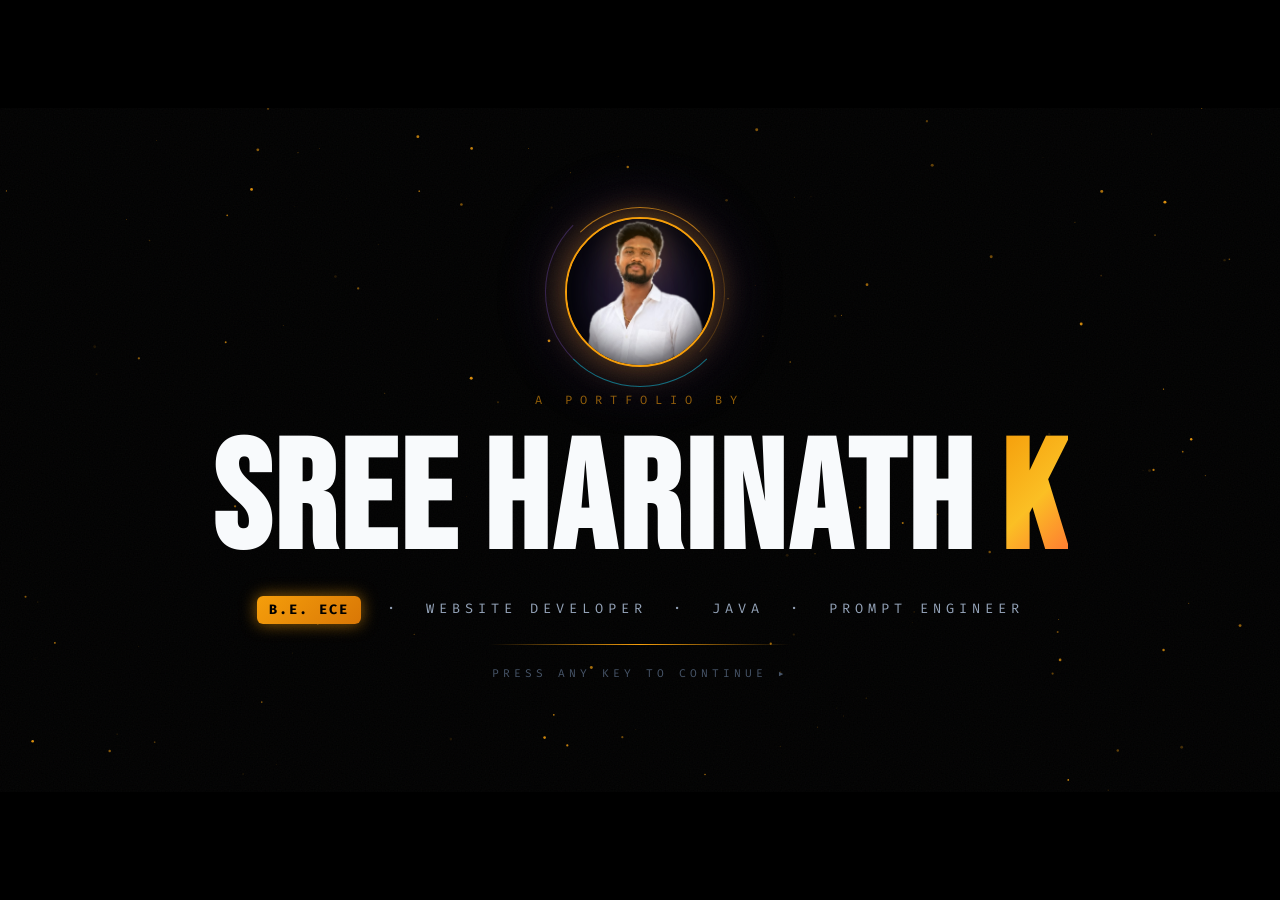
==== portfolio/index.html @ 0fe4a73c "Intinal stage" ====
<!DOCTYPE html>
<html lang="en">

<head>
  <meta charset="UTF-8" />
  <meta name="viewport" content="width=device-width,initial-scale=1.0" />
  <title>Sree Harinath K — Portfolio</title>
  <link rel="stylesheet" href="style.css" />
  <link
    href="https://fonts.googleapis.com/css2?family=Poppins:wght@300;400;500;600;700;800;900&family=Playfair+Display:ital,wght@0,700;0,900;1,700&family=Fira+Code:wght@400;500&family=Bebas+Neue&display=swap"
    rel="stylesheet" />
  <link rel="stylesheet" href="https://cdnjs.cloudflare.com/ajax/libs/font-awesome/6.5.0/css/all.min.css" />
</head>

<body>

  <!-- ═══════════════════════════════
       CINEMATIC INTRO SEQUENCE
  ════════════════════════════════ -->
  <div id="cinematic-intro" class="cinematic-intro">
    <canvas id="introCanvas"></canvas>
    <div class="film-grain"></div>
    <div class="letterbox top"></div>
    <div class="letterbox bottom"></div>
    <div class="intro-content">
      <div class="intro-photo-container">
        <div class="ipc-ring ipc-r1"></div>
        <div class="ipc-ring ipc-r2"></div>
        <div class="ipc-avatar">
          <img src="profile-cinematic.jpg" alt="Sree Harinath K" class="ipc-img" />
          <div class="ipc-vignette"></div>
        </div>
        <div class="ipc-flare"></div>
      </div>

      <p class="intro-label">A PORTFOLIO BY</p>
      <h1 class="intro-name">
        <span class="in-word">SREE</span>
        <span class="in-word">HARINATH</span>
        <span class="in-word highlight-gold">K</span>
      </h1>
      <p class="intro-role"><span class="intro-degree-badge">B.E. ECE</span> &nbsp;·&nbsp; WEBSITE DEVELOPER &nbsp;·&nbsp; JAVA &nbsp;·&nbsp; PROMPT ENGINEER</p>
      <div class="intro-line"></div>
      <p class="intro-skip" id="introSkip">PRESS ANY KEY TO CONTINUE ▸</p>
    </div>
    <div class="intro-corner tl">SHK</div>
    <div class="intro-corner tr">2026</div>
    <div class="intro-corner bl">TRICHY, INDIA</div>
    <div class="intro-corner br">01 / 06</div>
    <div class="intro-scanline"></div>
  </div>

  <!-- ═══════════════════════════════
       MAIN SITE
  ════════════════════════════════ -->
  <div id="mainSite" class="main-site hidden">

    <!-- CUSTOM CURSOR -->
    <div class="cur-dot" id="curDot"></div>
    <div class="cur-ring" id="curRing"></div>
    <div class="cur-trail-wrap" id="curTrail"></div>

    <!-- FILM GRAIN OVERLAY -->
    <div class="grain-overlay"></div>

    <!-- AMBIENT LIGHTING -->
    <div class="ambient-light" id="ambientLight"></div>

    <!-- SCENE PROGRESS (side) -->
    <div class="scene-nav" id="sceneNav">
      <div class="sn-line"></div>
      <div class="scene-items">
        <a href="#hero" class="scene-item active" data-label="Intro"><span></span></a>
        <a href="#about" class="scene-item" data-label="About"><span></span></a>
        <a href="#skills" class="scene-item" data-label="Skills"><span></span></a>
        <a href="#projects" class="scene-item" data-label="Projects"><span></span></a>
        <a href="#achievements" class="scene-item" data-label="Awards"><span></span></a>
        <a href="#contact" class="scene-item" data-label="Contact"><span></span></a>
      </div>
    </div>

    <!-- SCROLL PROGRESS BAR -->
    <div class="scroll-progress" id="scrollProgress"></div>

    <!-- NAVBAR -->
    <nav id="navbar">
      <div class="nav-inner">
        <div class="nav-logo">
          <span class="nl-bracket">&lt;</span><span class="nl-name">Hari</span><span class="nl-bracket">/&gt;</span>
        </div>
        <ul class="nav-links" id="navLinks">
          <li><a href="#hero" class="nav-link active">Home</a></li>
          <li><a href="#about" class="nav-link">About</a></li>
          <li><a href="#skills" class="nav-link">Skills</a></li>
          <li><a href="#projects" class="nav-link">Projects</a></li>
          <li><a href="#achievements" class="nav-link">Awards</a></li>
          <li><a href="#contact" class="nav-link">Contact</a></li>
        </ul>
        <a href="#contact" class="nav-cta">Hire Me</a>
        <div class="hamburger" id="hamburger"><span></span><span></span><span></span></div>
      </div>
    </nav>

    <!-- ══════════════════
         SCENE 01 — HERO
    ═══════════════════ -->
    <section id="hero" class="scene scene-hero">
      <canvas id="starCanvas"></canvas>
      <div class="nebula-bg"></div>
      <div class="scene-chapter">SCENE 01 / INTRODUCTION</div>

      <div class="hero-wrap">
        <div class="hero-left">
          <div class="hero-eyebrow cin-reveal">
            <span class="dot-pulse"></span>
            <span>Available for Opportunities</span>
          </div>

          <h1 class="hero-title">
            <span class="ht-line cin-line" data-delay="0.1">
              <span class="ht-word" data-word="Sree">Sree</span>
            </span>
            <span class="ht-line cin-line" data-delay="0.25">
              <span class="ht-word" data-word="Harinath">Harinath</span>
            </span>
            <span class="ht-line cin-line gold-line" data-delay="0.4">
              <span class="ht-word" data-word="K">K</span>
              <span class="ht-degree"><i class="fas fa-graduation-cap"></i> B.E. ECE</span>
            </span>
          </h1>

          <div class="hero-role cin-reveal" style="--d:0.65s">
            <span class="role-text" id="typed"></span><span class="role-cursor">|</span>
          </div>

          <p class="hero-bio cin-reveal" style="--d:0.8s">
            Crafting scalable digital experiences with <em>Java</em>,
            <em>MERN Stack</em>, <em>MongoDB</em> & <em>Prompt Engineering</em>. I turn ideas into
            production-ready products that actually ship. 🚀
          </p>

          <div class="hero-btns cin-reveal" style="--d:1s">
            <a href="#projects" class="btn-cin primary mag-btn">
              <span class="btn-glow"></span>
              <i class="fas fa-rocket"></i>
              <span>View Projects</span>
            </a>
            <a href="#contact" class="btn-cin outline mag-btn">
              <i class="fas fa-paper-plane"></i>
              <span>Let's Talk</span>
            </a>
          </div>

          <div class="hero-tech-strip cin-reveal" style="--d:1.15s">
            <div class="hts-item">
              <i class="fas fa-terminal"></i>
              <div>
                <span>CORE COMPETENCY</span>
                <strong>Java · DSA · MERN · Prompt Eng.</strong>
              </div>
            </div>
            <div class="hts-item">
              <i class="fas fa-globe-americas"></i>
              <div>
                <span>LOCATION & WORK</span>
                <strong>Trichy, India · Open for Remote</strong>
              </div>
            </div>
          </div>

          <div class="hero-links cin-reveal" style="--d:1.25s">
            <a href="mailto:rkumar0151966@gmail.com" class="hlink" title="Email"><i class="fas fa-envelope"></i></a>
            <a href="#" class="hlink" title="GitHub"><i class="fab fa-github"></i></a>
            <a href="#" class="hlink" title="LinkedIn"><i class="fab fa-linkedin-in"></i></a>
            <a href="tel:+916379796639" class="hlink" title="Phone"><i class="fas fa-phone"></i></a>
          </div>
        </div>

        <div class="hero-right">
          <!-- Floating Ambient Badges -->
          <div class="hero-float-chip chip-left">
            <i class="fas fa-bolt"></i>
            <span>Scalable Systems</span>
          </div>
          <div class="hero-float-chip chip-right">
            <i class="fas fa-shield-alt"></i>
            <span>Clean Code & DSA</span>
          </div>

          <div class="avatar-cinema" id="avatarCinema">
            <!-- Rings -->
            <div class="ac-ring r1"></div>
            <div class="ac-ring r2"></div>
            <div class="ac-ring r3"></div>
            <!-- Core -->
            <div class="ac-core">
              <img src="profile-cinematic.jpg" alt="Sree Harinath K" class="ac-photo" />
              <div class="ac-vignette"></div>
              <div class="ac-glow-pulse"></div>
            </div>
            <!-- Orbiting tech -->
            <div class="orbit-wrap ow1">
              <div class="orbit-pill"><i class="fab fa-java"></i><span>Java</span></div>
            </div>
            <div class="orbit-wrap ow2">
              <div class="orbit-pill"><i class="fas fa-database"></i><span>SQL</span></div>
            </div>
            <div class="orbit-wrap ow3">
              <div class="orbit-pill"><i class="fab fa-react"></i><span>React</span></div>
            </div>
            <div class="orbit-wrap ow4">
              <div class="orbit-pill"><i class="fas fa-sitemap"></i><span>DSA</span></div>
            </div>
            <!-- Flares -->
            <div class="flare f1"></div>
            <div class="flare f2"></div>
          </div>

          <div class="hero-stats">
            <div class="hstat">
              <span class="hstat-n" data-to="6">0</span><sup>+</sup>
              <span class="hstat-l">Projects</span>
            </div>
            <div class="hstat-sep"></div>
            <div class="hstat">
              <span class="hstat-n" data-to="4">0</span><sup>+</sup>
              <span class="hstat-l">Awards</span>
            </div>
            <div class="hstat-sep"></div>
            <div class="hstat">
              <span class="hstat-n" data-to="10">0</span><sup>+</sup>
              <span class="hstat-l">Skills</span>
            </div>
          </div>
        </div>
      </div>

      <div class="scroll-cue">
        <div class="sc-bar"></div>
        <span>SCROLL TO EXPLORE</span>
      </div>
    </section>

    <!-- ══════════════════
         SCENE 02 — ABOUT
    ═══════════════════ -->
    <section id="about" class="scene scene-about">
      <div class="scene-chapter">SCENE 02 / ABOUT ME</div>
      <div class="scene-bg-word">ABOUT</div>

      <div class="container">
        <div class="sec-head">
          <div class="sec-line"></div>
          <span class="sec-tag">Get To Know Me</span>
        </div>

        <div class="about-cinema">
          <div class="ac-left">
            <div class="profile-card-cin cin-left">
              <div class="pcc-bg"></div>
              <div class="pcc-avatar-wrap">
                <img src="profile-cinematic.jpg" alt="Sree Harinath K" class="pcc-photo" />
                <div class="pcc-avatar-glow"></div>
              </div>
              <div class="pcc-name">Sree Harinath K <span class="pcc-degree">B.E. ECE</span></div>
              <div class="pcc-role">Website Developer</div>
              <div class="pcc-divider"></div>
              <div class="pcc-rows">
                <div class="pcc-row"><i class="fas fa-map-marker-alt"></i>Trichy, Tamil Nadu</div>
                <div class="pcc-row"><i class="fas fa-envelope"></i>rkumar0151966@gmail.com</div>
                <div class="pcc-row"><i class="fas fa-phone"></i>+91 6379796639</div>
                <div class="pcc-row"><i class="fas fa-language"></i>English & Tamil</div>
                <div class="pcc-row available"><i class="fas fa-circle"></i>Open to Work</div>
              </div>
              <a href="#" class="btn-cin primary" style="margin-top:16px;width:100%;justify-content:center;">
                <i class="fas fa-download"></i><span>Download CV</span>
              </a>
            </div>

            <div class="about-mini-cards">
              <div class="amc cin-up" style="--d:0.1s"><span class="amc-n">6+</span><span class="amc-l">Projects</span>
              </div>
              <div class="amc cin-up" style="--d:0.2s"><span class="amc-n">4+</span><span class="amc-l">Awards</span>
              </div>
              <div class="amc cin-up" style="--d:0.3s"><span class="amc-n">3+</span><span class="amc-l">Certs</span>
              </div>
            </div>
          </div>

          <div class="ac-right cin-right">
            <h2 class="about-headline">
              Building <span class="highlight-gold">Digital</span><br />
              Experiences That <span class="highlight-cyan">Matter</span>
            </h2>
            <p class="about-para">I'm <strong>Sree Harinath K</strong> — a dedicated Website Developer who lives at the
              intersection of elegant code and real-world impact. With strong expertise in Java and MERN Stack, I build
              full-stack systems that solve genuine problems.</p>
            <p class="about-para">From winning national-level technical competitions to deploying IoT systems with
              Raspberry Pi and Arduino — I combine deep technical knowledge with a drive to ship products people
              actually use.</p>

            <div class="highlight-pills">
              <span class="hpill"><i class="fab fa-java"></i> Java</span>
              <span class="hpill"><i class="fas fa-sitemap"></i> DSA</span>
              <span class="hpill"><i class="fas fa-plug"></i> JDBC</span>
              <span class="hpill"><i class="fas fa-layer-group"></i> MERN</span>
              <span class="hpill"><i class="fas fa-database"></i> SQL</span>
              <span class="hpill"><i class="fas fa-leaf"></i> MongoDB</span>
              <span class="hpill"><i class="fas fa-robot"></i> Prompt Engineering</span>
              <span class="hpill"><i class="fas fa-microchip"></i> IoT</span>
            </div>
          </div>
        </div>
      </div>
    </section>

    <!-- ══════════════════
         SCENE 03 — SKILLS
    ═══════════════════ -->
    <section id="skills" class="scene scene-skills">
      <div class="scene-chapter">SCENE 03 / SKILLS</div>
      <div class="scene-bg-word">SKILLS</div>

      <div class="container">
        <div class="sec-head">
          <div class="sec-line"></div>
          <span class="sec-tag">What I Know</span>
        </div>

        <div class="skills-cinema">
          <!-- Left: big skills bars -->
          <div class="skills-left cin-left">
            <h3 class="skills-subhead">Technical Proficiency</h3>
            <div class="cskills-list">
              <div class="csk-item" data-pct="88">
                <div class="csk-top"><span><i class="fab fa-java"></i> Java</span><span>88%</span></div>
                <div class="csk-bar">
                  <div class="csk-fill" style="--w:88%;--c:#f59e0b,#d97706"></div>
                </div>
              </div>
              <div class="csk-item" data-pct="85">
                <div class="csk-top"><span><i class="fas fa-robot"></i> Prompt Engineering</span><span>85%</span></div>
                <div class="csk-bar">
                  <div class="csk-fill" style="--w:85%;--c:#06b6d4,#f59e0b"></div>
                </div>
              </div>
              <div class="csk-item" data-pct="82">
                <div class="csk-top"><span><i class="fas fa-sitemap"></i> DSA</span><span>82%</span></div>
                <div class="csk-bar">
                  <div class="csk-fill" style="--w:82%;--c:#8b5cf6,#7c3aed"></div>
                </div>
              </div>
              <div class="csk-item" data-pct="80">
                <div class="csk-top"><span><i class="fas fa-database"></i> SQL</span><span>80%</span></div>
                <div class="csk-bar">
                  <div class="csk-fill" style="--w:80%;--c:#06b6d4,#0891b2"></div>
                </div>
              </div>
              <div class="csk-item" data-pct="78">
                <div class="csk-top"><span><i class="fas fa-leaf"></i> MongoDB</span><span>78%</span></div>
                <div class="csk-bar">
                  <div class="csk-fill" style="--w:78%;--c:#10b981,#059669"></div>
                </div>
              </div>
              <div class="csk-item" data-pct="78">
                <div class="csk-top"><span><i class="fas fa-plug"></i> JDBC</span><span>78%</span></div>
                <div class="csk-bar">
                  <div class="csk-fill" style="--w:78%;--c:#10b981,#059669"></div>
                </div>
              </div>
              <div class="csk-item" data-pct="82">
                <div class="csk-top"><span><i class="fab fa-js-square"></i> JavaScript</span><span>82%</span></div>
                <div class="csk-bar">
                  <div class="csk-fill" style="--w:82%;--c:#fbbf24,#f59e0b"></div>
                </div>
              </div>
              <div class="csk-item" data-pct="78">
                <div class="csk-top"><span><i class="fab fa-react"></i> React.js</span><span>78%</span></div>
                <div class="csk-bar">
                  <div class="csk-fill" style="--w:78%;--c:#06b6d4,#8b5cf6"></div>
                </div>
              </div>
              <div class="csk-item" data-pct="76">
                <div class="csk-top"><span><i class="fab fa-node-js"></i> Node.js</span><span>76%</span></div>
                <div class="csk-bar">
                  <div class="csk-fill" style="--w:76%;--c:#10b981,#06b6d4"></div>
                </div>
              </div>
              <div class="csk-item" data-pct="75">
                <div class="csk-top"><span><i class="fas fa-code"></i> C Language</span><span>75%</span></div>
                <div class="csk-bar">
                  <div class="csk-fill" style="--w:75%;--c:#ec4899,#8b5cf6"></div>
                </div>
              </div>
            </div>
          </div>

          <!-- Right: Hexagonal tools + soft -->
          <div class="skills-right cin-right">
            <h3 class="skills-subhead">Tools & Frameworks</h3>
            <div class="hex-grid">
              <div class="hex-cell"><i class="fas fa-leaf"></i><span>MongoDB</span></div>
              <div class="hex-cell"><i class="fas fa-robot"></i><span>Prompt Eng.</span></div>
              <div class="hex-cell"><i class="fab fa-java"></i><span>Spring Boot</span></div>
              <div class="hex-cell"><i class="fas fa-database"></i><span>MySQL</span></div>
              <div class="hex-cell"><i class="fab fa-git-alt"></i><span>Git</span></div>
              <div class="hex-cell"><i class="fas fa-microchip"></i><span>Arduino</span></div>
              <div class="hex-cell"><i class="fab fa-react"></i><span>MERN</span></div>
              <div class="hex-cell"><i class="fas fa-infinity"></i><span>MATLAB</span></div>
              <div class="hex-cell"><i class="fas fa-code"></i><span>VS Code</span></div>
              <div class="hex-cell"><i class="fab fa-node-js"></i><span>Express</span></div>
              <div class="hex-cell"><i class="fas fa-network-wired"></i><span>REST APIs</span></div>
              <div class="hex-cell"><i class="fas fa-raspberry-pi"></i><span>Raspberry Pi</span></div>
            </div>

            <h3 class="skills-subhead" style="margin-top:40px">Soft Skills</h3>
            <div class="soft-cin-row">
              <div class="soft-cin-pill"><i class="fas fa-ear-listen"></i> Active Listener</div>
              <div class="soft-cin-pill"><i class="fas fa-sync-alt"></i> Adaptability</div>
              <div class="soft-cin-pill"><i class="fas fa-users"></i> Team Work</div>
              <div class="soft-cin-pill"><i class="fas fa-clock"></i> Time Leadership</div>
            </div>
          </div>
        </div>
      </div>
    </section>

    <!-- ══════════════════
         SCENE 04 — PROJECTS
    ═══════════════════ -->
    <section id="projects" class="scene scene-projects">
      <div class="scene-chapter">SCENE 04 / PROJECTS</div>
      <div class="scene-bg-word">WORK</div>

      <div class="container">
        <div class="sec-head">
          <div class="sec-line"></div>
          <span class="sec-tag">Featured Projects</span>
        </div>

        <div class="proj-filter">
          <button class="pf-btn active" data-f="all">All</button>
          <button class="pf-btn" data-f="web">Web</button>
          <button class="pf-btn" data-f="iot">IoT</button>
          <button class="pf-btn" data-f="business">Business</button>
        </div>

        <div class="proj-cinema-grid" id="projGrid">
          <div class="pcg-card" data-cat="web" data-project="phone-repair">
            <div class="pcg-num">01</div>
            <div class="pcg-emoji">📱</div>
            <div class="pcg-tags"><span>Java</span><span>Web</span><span>Service</span></div>
            <h3>Phone Repair Portal</h3>
            <p>Streamlined platform for service tracking and customer booking, significantly improving operational
              workflow.</p>
            <div class="pcg-3d-deck">
              <div class="p3d-scan-beam"></div>
              <div class="p3d-left">
                <div class="p3d-cube-icon"><i class="fas fa-cube"></i></div>
                <div class="p3d-text">
                  <span class="p3d-sub">ARCHITECTURE & WORKFLOW</span>
                  <strong class="p3d-main">OPEN PROJECT VAULT</strong>
                </div>
              </div>
              <div class="p3d-trigger">
                <span>OPEN</span>
                <i class="fas fa-chevron-right"></i>
              </div>
            </div>
            <div class="pcg-links">
              <a href="#" class="pcg-link outline" title="View Source Code"><i class="fab fa-github"></i> Code</a>
            </div>
            <div class="pcg-hover-line"></div>
          </div>

          <div class="pcg-card featured-cin" data-cat="web" data-project="crm-lms">
            <div class="pcg-feat-badge">⭐ Featured</div>
            <div class="pcg-num">02</div>
            <div class="pcg-emoji">🏢</div>
            <div class="pcg-tags"><span>MERN</span><span>CRM</span><span>LMS</span></div>
            <h3>CRM & LMS Suite</h3>
            <p>Integrated Customer Relationship + Learning Management System for optimized user data management and
              course delivery.</p>
            <div class="pcg-3d-deck">
              <div class="p3d-scan-beam"></div>
              <div class="p3d-left">
                <div class="p3d-cube-icon"><i class="fas fa-cube"></i></div>
                <div class="p3d-text">
                  <span class="p3d-sub">ARCHITECTURE & WORKFLOW</span>
                  <strong class="p3d-main">OPEN PROJECT VAULT</strong>
                </div>
              </div>
              <div class="p3d-trigger">
                <span>OPEN</span>
                <i class="fas fa-chevron-right"></i>
              </div>
            </div>
            <div class="pcg-links">
              <a href="#" class="pcg-link outline" title="View Source Code"><i class="fab fa-github"></i> Code</a>
            </div>
            <div class="pcg-hover-line"></div>
          </div>

          <div class="pcg-card" data-cat="web" data-project="lingua">
            <div class="pcg-num">03</div>
            <div class="pcg-emoji">🌐</div>
            <div class="pcg-tags"><span>React</span><span>UI/UX</span><span>Responsive</span></div>
            <h3>Lingua Circle Platform</h3>
            <p>Fully responsive language-learning interface with intuitive UX/UI design and smooth user interactions.
            </p>
            <div class="pcg-3d-deck">
              <div class="p3d-scan-beam"></div>
              <div class="p3d-left">
                <div class="p3d-cube-icon"><i class="fas fa-cube"></i></div>
                <div class="p3d-text">
                  <span class="p3d-sub">ARCHITECTURE & WORKFLOW</span>
                  <strong class="p3d-main">OPEN PROJECT VAULT</strong>
                </div>
              </div>
              <div class="p3d-trigger">
                <span>OPEN</span>
                <i class="fas fa-chevron-right"></i>
              </div>
            </div>
            <div class="pcg-links">
              <a href="#" class="pcg-link outline" title="View Source Code"><i class="fab fa-github"></i> Code</a>
            </div>
            <div class="pcg-hover-line"></div>
          </div>

          <div class="pcg-card" data-cat="business" data-project="kulur">
            <div class="pcg-num">04</div>
            <div class="pcg-emoji">📈</div>
            <div class="pcg-tags"><span>Business</span><span>Strategy</span></div>
            <h3>Kulur Project</h3>
            <p>Led business development initiatives applying strategic thinking and market analysis to drive growth
              outcomes.</p>
            <div class="pcg-3d-deck">
              <div class="p3d-scan-beam"></div>
              <div class="p3d-left">
                <div class="p3d-cube-icon"><i class="fas fa-cube"></i></div>
                <div class="p3d-text">
                  <span class="p3d-sub">STRATEGY & PIPELINE</span>
                  <strong class="p3d-main">OPEN PROJECT VAULT</strong>
                </div>
              </div>
              <div class="p3d-trigger">
                <span>OPEN</span>
                <i class="fas fa-chevron-right"></i>
              </div>
            </div>
            <div class="pcg-links">
              <a href="#" class="pcg-link outline" title="Project Details"><i class="fas fa-chart-line"></i> Strategic
                Growth</a>
            </div>
            <div class="pcg-hover-line"></div>
          </div>

          <div class="pcg-card" data-cat="iot" data-project="braille">
            <div class="pcg-num">05</div>
            <div class="pcg-emoji">⌨️</div>
            <div class="pcg-tags"><span>Raspberry Pi</span><span>IoT</span><span>Accessibility</span></div>
            <h3>Braille Keyboard</h3>
            <p>Assistive Braille keyboard using Raspberry Pi to empower visually impaired users with accessible digital
              communication.</p>
            <div class="pcg-3d-deck">
              <div class="p3d-scan-beam"></div>
              <div class="p3d-left">
                <div class="p3d-cube-icon"><i class="fas fa-cube"></i></div>
                <div class="p3d-text">
                  <span class="p3d-sub">HARDWARE & GPIO FLOW</span>
                  <strong class="p3d-main">OPEN PROJECT VAULT</strong>
                </div>
              </div>
              <div class="p3d-trigger">
                <span>OPEN</span>
                <i class="fas fa-chevron-right"></i>
              </div>
            </div>
            <div class="pcg-links">
              <a href="#" class="pcg-link outline" title="View Source Code"><i class="fab fa-github"></i> Code</a>
            </div>
            <div class="pcg-hover-line"></div>
          </div>

          <div class="pcg-card" data-cat="iot" data-project="bike-parking">
            <div class="pcg-num">06</div>
            <div class="pcg-emoji">🏍️</div>
            <div class="pcg-tags"><span>Arduino</span><span>IoT</span><span>Automation</span></div>
            <h3>Bike Parking System</h3>
            <p>Automated bike parking management with sensor-based slot detection and real-time status display using
              Arduino.</p>
            <div class="pcg-3d-deck">
              <div class="p3d-scan-beam"></div>
              <div class="p3d-left">
                <div class="p3d-cube-icon"><i class="fas fa-cube"></i></div>
                <div class="p3d-text">
                  <span class="p3d-sub">SENSOR & EMBEDDED FLOW</span>
                  <strong class="p3d-main">OPEN PROJECT VAULT</strong>
                </div>
              </div>
              <div class="p3d-trigger">
                <span>OPEN</span>
                <i class="fas fa-chevron-right"></i>
              </div>
            </div>
            <div class="pcg-links">
              <a href="#" class="pcg-link outline" title="View Source Code"><i class="fab fa-github"></i> Code</a>
            </div>
            <div class="pcg-hover-line"></div>
          </div>
        </div>
      </div>
    </section>

    <!-- ══════════════════
         SCENE 05 — ACHIEVEMENTS
    ═══════════════════ -->
    <section id="achievements" class="scene scene-ach">
      <div class="scene-chapter">SCENE 05 / ACHIEVEMENTS</div>
      <div class="scene-bg-word">AWARDS</div>

      <div class="container">
        <div class="sec-head">
          <div class="sec-line"></div>
          <span class="sec-tag">Achievements & Experience</span>
        </div>

        <!-- Awards — Cinematic cards -->
        <div class="ach-awards">
          <div class="award-cin gold cin-up" style="--d:0.0s">
            <div class="aw-shine"></div>
            <div class="aw-top"><span class="aw-medal">🥇</span><span class="aw-place">1st Prize</span></div>
            <h3>Paper Presentation</h3>
            <p>National Level Technical Symposium — Technical Excellence</p>
            <div class="aw-bar"></div>
          </div>
          <div class="award-cin silver cin-up" style="--d:0.1s">
            <div class="aw-shine"></div>
            <div class="aw-top"><span class="aw-medal">🥈</span><span class="aw-place">2nd Prize</span></div>
            <h3>Quizathon</h3>
            <p>National Level Technical Symposium — Against top talent</p>
            <div class="aw-bar"></div>
          </div>
          <div class="award-cin silver cin-up" style="--d:0.2s">
            <div class="aw-shine"></div>
            <div class="aw-top"><span class="aw-medal">🥈</span><span class="aw-place">2nd Prize</span></div>
            <h3>Hunt-o-Mania</h3>
            <p>Recognized for ECE technical problem-solving skills</p>
            <div class="aw-bar"></div>
          </div>
          <div class="award-cin bronze cin-up" style="--d:0.3s">
            <div class="aw-shine"></div>
            <div class="aw-top"><span class="aw-medal">🥉</span><span class="aw-place">3rd Prize</span></div>
            <h3>IGNIECET</h3>
            <p>K Ramakrishnan College of Technology (KRCT)</p>
            <div class="aw-bar"></div>
          </div>
        </div>

        <!-- Certifications + Experience row -->
        <div class="ach-bottom-row">
          <div class="cert-cin-card cin-left">
            <h3 class="ach-sub"><i class="fas fa-certificate"></i> Certifications</h3>
            <div class="cert-cin-item">
              <div class="cci-icon"><i class="fas fa-robot"></i></div>
              <div>
                <strong>Prompt Engineering</strong>
                <span>Generative AI & LLM Prompting Specialization</span>
                <div class="cci-badge">Certified ✓</div>
              </div>
            </div>
            <div class="cert-cin-item">
              <div class="cci-icon"><i class="fas fa-brain"></i></div>
              <div>
                <strong>Artificial Intelligence</strong>
                <span>Foundational Certification Course</span>
                <div class="cci-badge">Certified ✓</div>
              </div>
            </div>
            <div class="cert-cin-item">
              <div class="cci-icon"><i class="fas fa-infinity"></i></div>
              <div>
                <strong>MATLAB Onramp</strong>
                <span>MathWorks — Proficiency Certified</span>
                <div class="cci-badge">Certified ✓</div>
              </div>
            </div>
          </div>

          <div class="exp-cin-card cin-right">
            <h3 class="ach-sub"><i class="fas fa-briefcase"></i> Experience</h3>
            <div class="exp-cin-entry">
              <div class="ece-dot"></div>
              <div class="ece-content">
                <span class="ece-year">Recent</span>
                <h4>Website Developer (Java)</h4>
                <p>End-to-end full-stack development — Java backends, MERN frontends, SQL databases, and responsive UI
                  platforms for real clients.</p>
                <div class="ece-tags">
                  <span>Java</span><span>MERN</span><span>JDBC</span><span>SQL</span><span>DSA</span>
                </div>
              </div>
            </div>
          </div>
        </div>
      </div>
    </section>

    <!-- ══════════════════
         SCENE 06 — CONTACT
    ═══════════════════ -->
    <section id="contact" class="scene scene-contact">
      <div class="scene-chapter">SCENE 06 / CONTACT</div>
      <canvas id="contactCanvas"></canvas>

      <div class="container">
        <div class="contact-cinema">
          <div class="cc-left cin-left">
            <div class="sec-head" style="text-align:left;">
              <div class="sec-line" style="margin:0 0 8px;"></div>
              <span class="sec-tag">Get In Touch</span>
            </div>
            <h2 class="contact-headline">
              Let's Build Something<br />
              <span class="highlight-gold">Extraordinary</span>
            </h2>
            <p class="contact-sub">I'm actively seeking new opportunities and exciting collaborations. If you have a
              project, an idea, or just want to connect — reach out!</p>

            <div class="contact-links">
              <a href="mailto:rkumar0151966@gmail.com" class="cl-item">
                <div class="cli-icon"><i class="fas fa-envelope"></i></div>
                <div class="cli-text"><span>Email</span><strong>rkumar0151966@gmail.com</strong></div>
                <i class="fas fa-arrow-right cli-arrow"></i>
              </a>
              <a href="tel:+916379796639" class="cl-item">
                <div class="cli-icon"><i class="fas fa-phone"></i></div>
                <div class="cli-text"><span>Phone</span><strong>+91 6379796639</strong></div>
                <i class="fas fa-arrow-right cli-arrow"></i>
              </a>
              <div class="cl-item">
                <div class="cli-icon"><i class="fas fa-map-marker-alt"></i></div>
                <div class="cli-text"><span>Location</span><strong>Trichy, Tamil Nadu 🇮🇳</strong></div>
              </div>
            </div>

            <div class="contact-socials">
              <a href="mailto:rkumar0151966@gmail.com" class="csoc-btn"><i class="fas fa-envelope"></i></a>
              <a href="#" class="csoc-btn"><i class="fab fa-github"></i></a>
              <a href="#" class="csoc-btn"><i class="fab fa-linkedin-in"></i></a>
            </div>
          </div>

          <div class="cc-right cin-right">
            <form id="contactForm" class="form-cinema">
              <div class="fc-row">
                <div class="fc-field">
                  <input type="text" placeholder=" " required id="fcName" />
                  <label for="fcName">Your Name</label>
                  <div class="fc-underline"></div>
                </div>
                <div class="fc-field">
                  <input type="email" placeholder=" " required id="fcEmail" />
                  <label for="fcEmail">Email Address</label>
                  <div class="fc-underline"></div>
                </div>
              </div>
              <div class="fc-field">
                <input type="text" placeholder=" " required id="fcSubj" />
                <label for="fcSubj">Subject</label>
                <div class="fc-underline"></div>
              </div>
              <div class="fc-field">
                <textarea rows="5" placeholder=" " required id="fcMsg"></textarea>
                <label for="fcMsg">Your Message</label>
                <div class="fc-underline"></div>
              </div>
              <button type="submit" class="btn-cin primary submit-cin">
                <span class="btn-glow"></span>
                <i class="fas fa-paper-plane"></i>
                <span>Send Message</span>
              </button>
            </form>
          </div>
        </div>
      </div>
    </section>

    <!-- ═══════════════════════════════
         CINEMATIC PROJECT GATE / VAULT MODAL
    ════════════════════════════════ -->
    <div id="projectVault" class="vault-modal" aria-hidden="true">
      <div class="vault-backdrop" id="vaultBackdrop"></div>

      <!-- GATE DOORS -->
      <div class="vault-doors-wrapper" id="vaultDoors">
        <div class="vault-door door-left">
          <div class="vd-panel">
            <div class="vd-stripes"></div>
            <div class="vd-label">
              <span class="vdl-sec">SECURITY LEVEL 01</span>
              <span class="vdl-title">PROJECT ARCHIVE // ALPHA</span>
            </div>
            <div class="vd-hydraulic">
              <div class="vd-piston"></div>
              <div class="vd-piston"></div>
            </div>
            <div class="vd-teeth"></div>
          </div>
        </div>

        <div class="vault-door door-right">
          <div class="vd-panel">
            <div class="vd-stripes"></div>
            <div class="vd-label">
              <span class="vdl-sec">SYSTEM STATUS: UNLOCKED</span>
              <span class="vdl-title">ARCHITECTURE CORE // BETA</span>
            </div>
            <div class="vd-hydraulic">
              <div class="vd-piston"></div>
              <div class="vd-piston"></div>
            </div>
            <div class="vd-teeth right"></div>
          </div>
        </div>

        <!-- Center Locking Dial & Seam Flare -->
        <div class="vault-lock-core" id="vaultLockCore">
          <div class="vlc-ring"></div>
          <div class="vlc-dial"><i class="fas fa-lock"></i></div>
        </div>
        <div class="vault-seam-flare" id="vaultFlare"></div>
      </div>

      <!-- REVEALED CONTENT (Inside the Gate) -->
      <div class="vault-content-container" id="vaultContentContainer">
        <div class="vault-header-bar">
          <div class="vh-badge" id="vProjectBadge">FULL STACK WEB</div>
          <button type="button" class="vault-close-btn" id="vaultCloseBtn" title="Close Gate (Esc)">
            <span>CLOSE VAULT</span>
            <i class="fas fa-times"></i>
          </button>
        </div>

        <div class="vault-scrollable-content">
          <!-- Title & Meta -->
          <div class="vault-title-section">
            <div class="vts-icon" id="vProjectIcon">📱</div>
            <div>
              <h2 class="vts-title" id="vProjectTitle">Phone Repair Portal</h2>
              <p class="vts-tagline" id="vProjectTagline">Service tracking & customer booking enterprise system</p>
            </div>
          </div>

          <!-- Main Grid -->
          <div class="vault-body-grid">
            <!-- Left: What I Did & Tech Stack -->
            <div class="vb-col">
              <!-- What I Did -->
              <div class="vault-card vc-contribution">
                <div class="vc-card-title">
                  <i class="fas fa-laptop-code"></i>
                  <span>WHAT I DID & ENGINEERING WORK</span>
                </div>
                <ul class="vc-checklist" id="vProjectChecklist">
                  <!-- Populated by JS -->
                </ul>
              </div>

              <!-- Tech Stack & Metrics -->
              <div class="vault-card vc-tech">
                <div class="vc-card-title">
                  <i class="fas fa-layer-group"></i>
                  <span>TECHNOLOGIES & TOOLS</span>
                </div>
                <div class="vtech-pills" id="vProjectTech">
                  <!-- Populated by JS -->
                </div>
              </div>

              <!-- Impact & Highlights -->
              <div class="vault-card vc-impact">
                <div class="vc-card-title">
                  <i class="fas fa-chart-line"></i>
                  <span>KEY RESULTS & IMPACT</span>
                </div>
                <div class="vimpact-row" id="vProjectImpact">
                  <!-- Populated by JS -->
                </div>
              </div>
            </div>

            <!-- Right: Flow of the Project -->
            <div class="vb-col">
              <div class="vault-card vc-workflow">
                <div class="vc-card-title">
                  <i class="fas fa-project-diagram"></i>
                  <span>PROJECT ARCHITECTURE & WORKFLOW</span>
                </div>
                <p class="vc-subtitle">Visual step-by-step pipeline from input to delivery:</p>

                <!-- Flowchart Steps -->
                <div class="workflow-timeline" id="vWorkflowTimeline">
                  <!-- Populated by JS -->
                </div>

                <!-- Actions -->
                <div class="vault-actions-bar">
                  <a href="#" class="btn-cin primary" id="vActionDemo"><i
                      class="fas fa-external-link-alt"></i><span>Live Demo</span></a>
                  <a href="#" class="btn-cin outline" id="vActionCode"><i class="fab fa-github"></i><span>Source
                      Code</span></a>
                </div>
              </div>
            </div>
          </div>
        </div>
      </div>
    </div>

    <!-- FOOTER -->
    <footer class="footer-cin">
      <div class="fc-inner">
        <div class="fc-logo"><span>&lt;</span>Hari<span>/&gt;</span></div>
        <p>Designed & directed with ❤️ by <strong>Sree Harinath K</strong></p>
        <p class="fc-copy">© 2026 Sree Harinath K · All Rights Reserved</p>
      </div>
      <a href="#hero" class="btt-btn" id="bttBtn"><i class="fas fa-chevron-up"></i></a>
    </footer>

  </div><!-- /mainSite -->

  <script src="script.js"></script>
</body>

</html>
---- portfolio/style.css ----
/* =============================================
   CINEMATIC PORTFOLIO — Sree Harinath K
   ============================================= */
:root {
  --bg:       #04040a;
  --bg2:      #070710;
  --bg3:      #0a0a16;
  --gold:     #f59e0b;
  --gold2:    #fbbf24;
  --gold-dim: rgba(245,158,11,0.15);
  --purple:   #8b5cf6;
  --cyan:     #06b6d4;
  --green:    #10b981;
  --white:    #f8fafc;
  --t2:       #94a3b8;
  --t3:       #475569;
  --card:     rgba(255,255,255,0.03);
  --border:   rgba(255,255,255,0.07);
  --glow-g:   rgba(245,158,11,0.3);
  --glow-p:   rgba(139,92,246,0.3);
  --ease:     cubic-bezier(0.4,0,0.2,1);
  --spring:   cubic-bezier(0.34,1.56,0.64,1);
  --nav-h:    72px;
}
*,*::before,*::after{margin:0;padding:0;box-sizing:border-box;}
html{scroll-behavior:smooth;font-size:16px;}
body{
  font-family:'Poppins',sans-serif;
  background:var(--bg);color:var(--white);
  overflow-x:hidden;line-height:1.6;cursor:none;
}
a{text-decoration:none;color:inherit;}
ul{list-style:none;}
button{cursor:none;border:none;background:none;font-family:inherit;}
::-webkit-scrollbar{width:3px;}
::-webkit-scrollbar-track{background:var(--bg);}
::-webkit-scrollbar-thumb{background:var(--gold);}

/* =============================================
   CINEMATIC INTRO
   ============================================= */
.cinematic-intro{
  position:fixed;inset:0;z-index:99999;
  background:#000;
  display:flex;align-items:center;justify-content:center;
  overflow:hidden;
}
.cinematic-intro.exit{animation:introExit 1.2s var(--ease) forwards;}
@keyframes introExit{
  0%{opacity:1;clip-path:inset(0 0 0 0);}
  100%{opacity:0;clip-path:inset(0 50% 0 50%);pointer-events:none;}
}

#introCanvas{position:absolute;inset:0;}

.film-grain{
  position:absolute;inset:0;z-index:1;
  background-image:url("data:image/svg+xml,%3Csvg xmlns='http://www.w3.org/2000/svg' width='300' height='300'%3E%3Cfilter id='n'%3E%3CfeTurbulence type='fractalNoise' baseFrequency='0.75' stitchTiles='stitch'/%3E%3C/filter%3E%3Crect width='300' height='300' filter='url(%23n)' opacity='0.07'/%3E%3C/svg%3E");
  animation:grainAnim 0.4s steps(2) infinite;pointer-events:none;opacity:0.6;
}
@keyframes grainAnim{0%{transform:translate(0,0);}25%{transform:translate(-2px,2px);}50%{transform:translate(2px,-2px);}75%{transform:translate(-1px,1px);}100%{transform:translate(1px,-1px);}}

.letterbox{
  position:absolute;left:0;right:0;
  background:#000;z-index:2;
  height:12vh;transition:height 1.2s var(--ease) 2.5s;
}
.letterbox.top{top:0;}
.letterbox.bottom{bottom:0;}
.letterbox.open{height:0 !important;}

.intro-content{
  position:relative;z-index:3;text-align:center;
  padding:0 24px;
}

/* Intro Circular Portrait with Holographic Rings */
.intro-photo-container{
  position:relative;width:150px;height:150px;
  margin:0 auto 24px;
  opacity:0;transform:scale(0.85);
  animation:introAvatarReveal 1s cubic-bezier(0.16,1,0.3,1) 0.3s forwards;
}
@keyframes introAvatarReveal{
  0%{opacity:0;transform:scale(0.7) translateY(20px);}
  100%{opacity:1;transform:scale(1) translateY(0);}
}

.ipc-ring{
  position:absolute;border-radius:50%;
  border-style:solid;border-color:transparent;
}
.ipc-r1{
  inset:-10px;border-width:1.5px;
  border-top-color:rgba(245,158,11,0.7);
  border-right-color:rgba(245,158,11,0.25);
  animation:spin1 7s linear infinite;
}
.ipc-r2{
  inset:-20px;border-width:1px;
  border-bottom-color:rgba(6,182,212,0.6);
  border-left-color:rgba(139,92,246,0.3);
  animation:spin1 11s linear infinite reverse;
}

.ipc-avatar{
  width:100%;height:100%;border-radius:50%;
  border:2px solid var(--gold);
  overflow:hidden;position:relative;
  background:#04040a;
  box-shadow:0 0 35px rgba(245,158,11,0.4), 0 0 70px rgba(139,92,246,0.25);
}
.ipc-img{
  width:100%;height:100%;
  object-fit:cover;object-position:center 15%;
  border-radius:50%;
}
.ipc-vignette{
  position:absolute;inset:0;border-radius:50%;
  box-shadow:inset 0 0 25px 8px rgba(4,4,10,0.7);
  pointer-events:none;
}
.ipc-flare{
  position:absolute;top:0;left:50%;transform:translateX(-50%);
  width:70px;height:70px;border-radius:50%;
  background:radial-gradient(circle,rgba(245,158,11,0.4),transparent 70%);
  filter:blur(15px);pointer-events:none;
}

.intro-degree-badge{
  color:#000;background:linear-gradient(135deg,var(--gold),#d97706);
  padding:3px 12px;border-radius:6px;
  font-weight:800;letter-spacing:2px;
  box-shadow:0 0 16px rgba(245,158,11,0.6);
  display:inline-block;vertical-align:middle;
}
.intro-label{
  font-family:'Fira Code',monospace;
  font-size:0.75rem;letter-spacing:8px;
  color:rgba(245,158,11,0.6);
  text-transform:uppercase;margin-bottom:24px;
  opacity:0;animation:fadeInCin 0.8s ease 0.5s forwards;
}
.intro-name{
  font-family:'Bebas Neue',sans-serif;
  font-size:clamp(4rem,12vw,10rem);
  line-height:0.9;letter-spacing:4px;
  display:flex;flex-wrap:wrap;justify-content:center;gap:0 24px;
  margin-bottom:24px;
}
.in-word{
  display:inline-block;
  opacity:0;transform:translateY(80px) skewY(5deg);
  animation:wordDrop 0.9s cubic-bezier(0.16,1,0.3,1) forwards;
}
.in-word:nth-child(1){animation-delay:0.8s;}
.in-word:nth-child(2){animation-delay:1.0s;}
.in-word:nth-child(3){animation-delay:1.2s;}
.highlight-gold{
  background:linear-gradient(135deg,var(--gold),var(--gold2),#ff6b35);
  -webkit-background-clip:text;-webkit-text-fill-color:transparent;
  background-clip:text;
}
.highlight-cyan{
  background:linear-gradient(135deg,var(--cyan),var(--purple));
  -webkit-background-clip:text;-webkit-text-fill-color:transparent;
  background-clip:text;
}
@keyframes wordDrop{to{opacity:1;transform:none;}}
.intro-role{
  font-family:'Fira Code',monospace;
  font-size:0.85rem;letter-spacing:5px;
  color:var(--t2);text-transform:uppercase;
  opacity:0;animation:fadeInCin 0.6s ease 1.6s forwards;
}
.intro-line{
  width:0;height:1px;background:linear-gradient(90deg,transparent,var(--gold),transparent);
  margin:20px auto;
  animation:introLineExpand 1s ease 1.8s forwards;
}
@keyframes introLineExpand{to{width:300px;}}
.intro-skip{
  font-family:'Fira Code',monospace;
  font-size:0.7rem;letter-spacing:4px;color:var(--t3);
  opacity:0;animation:fadeInCin 0.6s ease 2.2s forwards, skipBlink 1.2s ease 2.2s infinite;
  cursor:pointer;
}
@keyframes skipBlink{0%,100%{opacity:0.5;}50%{opacity:1;}}
@keyframes fadeInCin{to{opacity:1;}}

.intro-corner{
  position:absolute;
  font-family:'Fira Code',monospace;
  font-size:0.65rem;letter-spacing:3px;
  color:rgba(245,158,11,0.4);
  opacity:0;animation:fadeInCin 0.6s ease 1.5s forwards;
}
.tl{top:5%;left:5%;}
.tr{top:5%;right:5%;}
.bl{bottom:5%;left:5%;}
.br{bottom:5%;right:5%;}

.intro-scanline{
  position:absolute;top:-100%;left:0;right:0;
  height:40px;
  background:linear-gradient(to bottom,transparent,rgba(245,158,11,0.03),transparent);
  animation:scanline 4s linear 1s infinite;pointer-events:none;z-index:4;
}
@keyframes scanline{to{top:110%;}}

/* =============================================
   CUSTOM CURSOR (Always Topmost Z-Index)
   ============================================= */
.cur-dot{
  position:fixed;width:8px;height:8px;
  background:var(--gold);border-radius:50%;
  pointer-events:none;z-index:9999999;
  transform:translate(-50%,-50%);
  box-shadow:0 0 12px var(--gold);
  transition:background 0.2s ease, transform 0.08s ease;
}
.cur-ring{
  position:fixed;width:36px;height:36px;
  border:1.5px solid rgba(245,158,11,0.8);
  border-radius:50%;pointer-events:none;z-index:9999998;
  transform:translate(-50%,-50%);
  transition:width 0.25s var(--ease),height 0.25s var(--ease),border-color 0.25s,background 0.25s;
  box-shadow:0 0 16px rgba(245,158,11,0.3);
}
.cur-ring.hov{width:54px;height:54px;border-color:var(--cyan);background:rgba(6,182,212,0.1);box-shadow:0 0 24px rgba(6,182,212,0.45);}
.cur-dot.hov{background:var(--cyan);box-shadow:0 0 14px var(--cyan);}

/* =============================================
   OVERLAYS
   ============================================= */
.grain-overlay{
  position:fixed;inset:0;z-index:9000;pointer-events:none;
  background-image:url("data:image/svg+xml,%3Csvg xmlns='http://www.w3.org/2000/svg' width='200' height='200'%3E%3Cfilter id='n'%3E%3CfeTurbulence type='fractalNoise' baseFrequency='0.9' stitchTiles='stitch'/%3E%3C/filter%3E%3Crect width='200' height='200' filter='url(%23n)' opacity='0.04'/%3E%3C/svg%3E");
  animation:grainAnim 0.3s steps(3) infinite;opacity:0.5;
}
.ambient-light{
  position:fixed;top:0;left:0;width:600px;height:600px;
  border-radius:50%;pointer-events:none;z-index:1;
  background:radial-gradient(circle,rgba(245,158,11,0.06) 0%,transparent 70%);
  transform:translate(-50%,-50%);
  transition:left 0.5s ease,top 0.5s ease;
}

/* =============================================
   SCROLL PROGRESS + SCENE NAV
   ============================================= */
.scroll-progress{
  position:fixed;top:0;left:0;height:3px;
  background:linear-gradient(90deg,var(--gold),var(--cyan));
  z-index:9999;width:0%;transition:width 0.1s;
}
.scene-nav{
  position:fixed;right:28px;top:50%;transform:translateY(-50%);
  z-index:9000;display:flex;flex-direction:column;align-items:center;gap:0;
}
.sn-line{
  position:absolute;top:0;bottom:0;left:50%;
  width:1px;background:rgba(255,255,255,0.08);
  transform:translateX(-50%);
}
.scene-items{display:flex;flex-direction:column;gap:20px;position:relative;z-index:1;}
.scene-item{
  position:relative;width:10px;height:10px;
  display:flex;align-items:center;justify-content:center;
}
.scene-item span{
  width:6px;height:6px;border-radius:50%;
  background:var(--t3);
  transition:all 0.3s var(--ease);display:block;
}
.scene-item::after{
  content:attr(data-label);
  position:absolute;right:20px;
  font-family:'Fira Code',monospace;
  font-size:0.65rem;letter-spacing:2px;color:var(--t3);
  white-space:nowrap;
  opacity:0;transform:translateX(8px);
  transition:all 0.3s;
}
.scene-item:hover::after,.scene-item.active::after{opacity:1;transform:none;}
.scene-item.active span{background:var(--gold);box-shadow:0 0 10px var(--gold);width:10px;height:10px;}
.scene-item:hover span{background:var(--cyan);}

/* =============================================
   MAIN SITE
   ============================================= */
.main-site{opacity:0;transition:opacity 0.8s ease;}
.main-site.visible{opacity:1;}
.hidden{display:none;}

/* =============================================
   NAVBAR
   ============================================= */
#navbar{
  position:fixed;top:0;left:0;right:0;
  z-index:8000;height:var(--nav-h);
  transition:all 0.4s var(--ease);
}
#navbar.scrolled{
  background:rgba(4,4,10,0.9);
  backdrop-filter:blur(20px);
  border-bottom:1px solid rgba(245,158,11,0.1);
  box-shadow:0 4px 40px rgba(0,0,0,0.6);
}
.nav-inner{
  max-width:1300px;margin:0 auto;padding:0 32px;
  height:100%;display:flex;align-items:center;
  justify-content:space-between;gap:24px;
}
.nav-logo{
  font-family:'Fira Code',monospace;
  font-size:1.2rem;font-weight:700;
}
.nl-bracket{color:var(--gold);}
.nl-name{
  background:linear-gradient(135deg,var(--white),var(--gold2));
  -webkit-background-clip:text;-webkit-text-fill-color:transparent;
  background-clip:text;
}
.nav-links{display:flex;align-items:center;gap:4px;}
.nav-link{
  padding:8px 16px;border-radius:100px;
  font-size:0.85rem;font-weight:500;color:var(--t2);
  position:relative;cursor:none;transition:color 0.3s;
}
.nav-link::after{
  content:'';position:absolute;bottom:4px;left:16px;right:16px;
  height:1px;background:var(--gold);
  transform:scaleX(0);transform-origin:left;
  transition:transform 0.3s var(--ease);
}
.nav-link:hover,.nav-link.active{color:var(--white);}
.nav-link:hover::after,.nav-link.active::after{transform:scaleX(1);}
.nav-cta{
  padding:9px 24px;
  background:linear-gradient(135deg,var(--gold),#d97706);
  color:#000;font-weight:700;font-size:0.85rem;
  border-radius:100px;cursor:none;
  transition:transform 0.3s var(--spring),box-shadow 0.3s;
}
.nav-cta:hover{transform:translateY(-2px);box-shadow:0 6px 24px var(--glow-g);}
.hamburger{display:none;flex-direction:column;gap:5px;cursor:none;}
.hamburger span{width:22px;height:1.5px;background:var(--white);border-radius:1px;transition:all 0.3s;}

/* =============================================
   SHARED SECTION STYLES
   ============================================= */
.scene{
  position:relative;overflow:hidden;
  padding:120px 0 100px;min-height:100vh;
  display:flex;flex-direction:column;justify-content:center;
}
.container{max-width:1200px;margin:0 auto;padding:0 32px;position:relative;z-index:2;}

.scene-chapter{
  position:absolute;top:var(--nav-h);left:50%;
  transform:translateX(-50%);
  font-family:'Fira Code',monospace;
  font-size:0.65rem;letter-spacing:6px;
  color:rgba(245,158,11,0.3);
  text-transform:uppercase;
  z-index:3;padding-top:20px;
  white-space:nowrap;
}
.scene-bg-word{
  position:absolute;bottom:-2%;left:50%;
  transform:translateX(-50%);
  font-family:'Bebas Neue',sans-serif;
  font-size:clamp(6rem,15vw,16rem);
  color:rgba(255,255,255,0.015);
  pointer-events:none;white-space:nowrap;
  user-select:none;letter-spacing:12px;
}

.sec-head{margin-bottom:60px;}
.sec-line{width:40px;height:2px;background:var(--gold);margin-bottom:10px;}
.sec-tag{
  font-family:'Fira Code',monospace;
  font-size:0.75rem;letter-spacing:5px;
  color:var(--gold);text-transform:uppercase;
}

/* Cinematic reveals */
.cin-reveal{opacity:0;transform:translateY(24px);transition:opacity 0.8s var(--ease),transform 0.8s var(--ease);transition-delay:var(--d,0s);}
.cin-reveal.vis{opacity:1;transform:none;}
.cin-left{opacity:0;transform:translateX(-60px);transition:opacity 0.9s var(--ease),transform 0.9s var(--ease);transition-delay:var(--d,0.1s);}
.cin-left.vis{opacity:1;transform:none;}
.cin-right{opacity:0;transform:translateX(60px);transition:opacity 0.9s var(--ease),transform 0.9s var(--ease);transition-delay:var(--d,0.2s);}
.cin-right.vis{opacity:1;transform:none;}
.cin-up{opacity:0;transform:translateY(40px);transition:opacity 0.7s var(--ease),transform 0.7s var(--ease);transition-delay:var(--d,0s);}
.cin-up.vis{opacity:1;transform:none;}

.cin-line{
  display:block;overflow:hidden;line-height:1.05;
}
.ht-word{
  display:inline-block;
  transform:translateY(110%);
  transition:transform 1s cubic-bezier(0.16,1,0.3,1);
  transition-delay:var(--dd,0s);
}
.ht-word.vis{transform:none;}

/* Buttons */
.btn-cin{
  display:inline-flex;align-items:center;gap:10px;
  padding:14px 32px;border-radius:100px;
  font-weight:600;font-size:0.9rem;
  position:relative;overflow:hidden;cursor:none;
  transition:transform 0.3s var(--spring),box-shadow 0.3s;
}
.btn-cin.primary{
  background:linear-gradient(135deg,var(--gold),#d97706);
  color:#000;box-shadow:0 4px 24px var(--glow-g);
}
.btn-cin.primary:hover{transform:translateY(-3px);box-shadow:0 8px 40px var(--glow-g);}
.btn-cin.outline{
  border:1px solid rgba(245,158,11,0.4);
  color:var(--gold);backdrop-filter:blur(10px);
}
.btn-cin.outline:hover{background:rgba(245,158,11,0.1);border-color:var(--gold);transform:translateY(-3px);}
.btn-glow{
  position:absolute;inset:0;
  background:radial-gradient(circle at var(--bx,50%) var(--by,50%), rgba(255,255,255,0.3) 0%,transparent 60%);
  opacity:0;transition:opacity 0.3s;pointer-events:none;
}
.btn-cin:hover .btn-glow{opacity:1;}

/* Magnetic */
.mag-btn{transition:transform 0.3s var(--spring) !important;}

/* =============================================
   SCENE 01 — HERO
   ============================================= */
.scene-hero{
  min-height:100vh;
  background:radial-gradient(ellipse at 20% 50%,rgba(245,158,11,0.06) 0%,transparent 50%),
             radial-gradient(ellipse at 80% 30%,rgba(139,92,246,0.06) 0%,transparent 50%);
}
#starCanvas{position:absolute;inset:0;z-index:0;}
.nebula-bg{
  position:absolute;inset:0;z-index:0;
  background:
    radial-gradient(ellipse at 15% 60%,rgba(245,158,11,0.08) 0%,transparent 40%),
    radial-gradient(ellipse at 85% 20%,rgba(139,92,246,0.08) 0%,transparent 40%),
    radial-gradient(ellipse at 50% 80%,rgba(6,182,212,0.05) 0%,transparent 40%);
}
.hero-wrap{
  position:relative;z-index:2;
  max-width:1320px;margin:0 auto;padding:0 36px;
  display:grid;grid-template-columns:1.15fr 0.85fr;
  gap:48px;align-items:center;min-height:100vh;
}
.hero-eyebrow{
  display:inline-flex;align-items:center;gap:8px;
  padding:6px 16px;border-radius:100px;
  border:1px solid rgba(16,185,129,0.3);
  background:rgba(16,185,129,0.06);
  font-size:0.78rem;color:var(--green);
  margin-bottom:28px;
}
.dot-pulse{
  width:7px;height:7px;border-radius:50%;background:var(--green);
  box-shadow:0 0 8px var(--green);
  animation:dpulse 2s infinite;
}
@keyframes dpulse{0%,100%{transform:scale(1);}50%{transform:scale(1.4);}}

.hero-title{
  margin-bottom:24px;
}
.ht-line{margin-bottom:4px;}
.ht-word{
  font-family:'Bebas Neue',sans-serif;
  font-size:clamp(3.5rem,8vw,7.5rem);
  letter-spacing:2px;line-height:0.95;
}
.gold-line{
  display:inline-flex;align-items:center;flex-wrap:wrap;gap:18px;
}
.gold-line .ht-word{
  background:linear-gradient(135deg,var(--gold),var(--gold2),#ff8c00);
  -webkit-background-clip:text;-webkit-text-fill-color:transparent;
  background-clip:text;
}
.ht-degree{
  font-family:'Fira Code',monospace;
  font-size:clamp(0.8rem, 1.3vw, 1.05rem);
  letter-spacing:2px;font-weight:600;
  color:var(--gold2);
  background:rgba(245,158,11,0.08);
  border:1px solid rgba(245,158,11,0.35);
  padding:4px 14px;border-radius:8px;
  display:inline-flex;align-items:center;gap:8px;
  box-shadow:0 0 15px rgba(245,158,11,0.15);
  text-transform:uppercase;
  animation:heroSlideUp 0.8s 0.5s cubic-bezier(0.16,1,0.3,1) both;
}
.ht-degree i{
  font-size:0.9em;color:var(--gold);
}

.pcc-degree{
  display:inline-block;margin-left:6px;
  font-family:'Fira Code',monospace;font-size:0.68rem;
  color:var(--gold);background:rgba(245,158,11,0.1);
  border:1px solid rgba(245,158,11,0.3);
  padding:2px 8px;border-radius:4px;
  letter-spacing:1px;font-weight:600;
  vertical-align:middle;
}

.hero-role{
  font-family:'Fira Code',monospace;
  font-size:clamp(1rem,2vw,1.2rem);
  color:var(--t2);margin-bottom:24px;
  min-height:1.8em;
}
#typed{color:var(--gold);font-weight:600;}
.role-cursor{color:var(--gold);animation:blink 1s step-end infinite;}
@keyframes blink{0%,100%{opacity:1;}50%{opacity:0;}}

.hero-bio{color:var(--t2);font-size:1rem;line-height:1.9;max-width:480px;margin-bottom:36px;}
.hero-bio em{color:var(--gold2);font-style:normal;font-weight:600;}

.hero-btns{display:flex;gap:16px;flex-wrap:wrap;margin-bottom:24px;}

/* Tech Strip (Fills Space Under Hero) */
.hero-tech-strip{
  display:grid;grid-template-columns:1fr 1fr;gap:12px;
  background:rgba(255,255,255,0.02);
  border:1px solid rgba(245,158,11,0.18);
  border-radius:14px;padding:12px 18px;
  margin-bottom:24px;
  backdrop-filter:blur(10px);
}
.hts-item{
  display:flex;align-items:center;gap:12px;
}
.hts-item i{
  font-size:1.1rem;color:var(--gold);flex-shrink:0;
}
.hts-item span{
  display:block;font-size:0.65rem;font-family:'Fira Code',monospace;
  color:var(--t3);letter-spacing:1px;
}
.hts-item strong{
  display:block;font-size:0.78rem;color:var(--white);font-weight:600;
}

.hero-links{display:flex;gap:12px;}
.hlink{
  width:42px;height:42px;border-radius:12px;
  display:flex;align-items:center;justify-content:center;
  border:1px solid var(--border);color:var(--t2);font-size:1rem;
  transition:all 0.3s var(--ease);cursor:none;
}
.hlink:hover{border-color:var(--gold);color:var(--gold);background:var(--gold-dim);transform:translateY(-3px);}

/* Guaranteed Hero Visibility & Entrance Keyframes */
.scene-hero .cin-reveal,
.scene-hero .ht-word{
  opacity:1 !important;
  transform:none !important;
}

@keyframes heroSlideUp{
  0%{opacity:0;transform:translateY(30px);}
  100%{opacity:1;transform:translateY(0);}
}
@keyframes heroWordUp{
  0%{opacity:0;transform:translateY(60px) skewY(3deg);}
  100%{opacity:1;transform:none;}
}

.scene-hero .hero-eyebrow{animation:heroSlideUp 0.8s 0.15s cubic-bezier(0.16,1,0.3,1) both;}
.scene-hero .ht-line:nth-child(1) .ht-word{animation:heroWordUp 0.8s 0.25s cubic-bezier(0.16,1,0.3,1) both;}
.scene-hero .ht-line:nth-child(2) .ht-word{animation:heroWordUp 0.8s 0.38s cubic-bezier(0.16,1,0.3,1) both;}
.scene-hero .ht-line:nth-child(3) .ht-word{animation:heroWordUp 0.8s 0.5s cubic-bezier(0.16,1,0.3,1) both;}
.scene-hero .hero-role{animation:heroSlideUp 0.8s 0.65s cubic-bezier(0.16,1,0.3,1) both;}
.scene-hero .hero-bio{animation:heroSlideUp 0.8s 0.8s cubic-bezier(0.16,1,0.3,1) both;}
.scene-hero .hero-btns{animation:heroSlideUp 0.8s 0.95s cubic-bezier(0.16,1,0.3,1) both;}
.scene-hero .hero-tech-strip{animation:heroSlideUp 0.8s 1.1s cubic-bezier(0.16,1,0.3,1) both;}
.scene-hero .hero-links{animation:heroSlideUp 0.8s 1.2s cubic-bezier(0.16,1,0.3,1) both;}

/* Avatar cinema */
.hero-right{display:flex;flex-direction:column;align-items:center;gap:32px;position:relative;}

/* Floating Ambient Chips */
.hero-float-chip{
  position:absolute;z-index:4;
  display:flex;align-items:center;gap:8px;
  padding:8px 16px;border-radius:100px;
  background:rgba(4,4,10,0.9);
  border:1px solid rgba(245,158,11,0.3);
  font-size:0.75rem;font-weight:600;color:var(--gold2);
  box-shadow:0 8px 30px rgba(0,0,0,0.6), 0 0 15px rgba(245,158,11,0.2);
  backdrop-filter:blur(12px);
  animation:chipFloat 4s ease-in-out infinite;
  pointer-events:none;
}
.chip-left{
  top:18%;left:-45px;
  animation-duration:4.5s;
}
.chip-right{
  bottom:24%;right:-45px;
  animation-duration:5s;animation-delay:1.2s;
  border-color:rgba(6,182,212,0.4);
  color:var(--cyan);
  box-shadow:0 8px 30px rgba(0,0,0,0.6), 0 0 15px rgba(6,182,212,0.2);
}
@keyframes chipFloat{
  0%,100%{transform:translateY(0);}
  50%{transform:translateY(-8px);}
}
.avatar-cinema{
  position:relative;width:320px;height:320px;
  display:flex;align-items:center;justify-content:center;
}
.ac-ring{
  position:absolute;border-radius:50%;border-style:solid;
  border-color:transparent;
}
.r1{
  inset:0;border-width:1px;
  border-top-color:rgba(245,158,11,0.6);
  border-right-color:rgba(245,158,11,0.2);
  animation:spin1 6s linear infinite;
}
.r2{
  inset:-24px;border-width:1px;
  border-left-color:rgba(139,92,246,0.5);
  border-bottom-color:rgba(139,92,246,0.15);
  animation:spin1 10s linear infinite reverse;
}
.r3{
  inset:-48px;border-width:1px;
  border-top-color:rgba(6,182,212,0.3);
  animation:spin1 15s linear infinite;
}
@keyframes spin1{to{transform:rotate(360deg);}}

.ac-core{
  width:220px;height:220px;border-radius:50%;
  background:radial-gradient(circle,#0e0e1a 0%,#04040a 100%);
  border:2px solid rgba(245,158,11,0.4);
  display:flex;align-items:center;justify-content:center;
  position:relative;overflow:hidden;
  box-shadow:0 0 50px rgba(245,158,11,0.25),0 0 100px rgba(139,92,246,0.15);
}
.ac-photo{
  width:100%;height:100%;
  object-fit:cover;object-position:center 15%;
  border-radius:50%;position:relative;z-index:1;
  filter:contrast(1.05) brightness(0.96);
  transition:transform 0.6s var(--ease);
}
.avatar-cinema:hover .ac-photo{
  transform:scale(1.08);
}
.ac-vignette{
  position:absolute;inset:0;border-radius:50%;
  z-index:2;pointer-events:none;
  box-shadow:inset 0 0 35px 12px rgba(4,4,10,0.8), inset 0 0 15px rgba(245,158,11,0.3);
}
.ac-glow-pulse{
  position:absolute;inset:0;border-radius:50%;
  background:radial-gradient(circle,rgba(245,158,11,0.15),transparent 70%);
  animation:gp 3s ease-in-out infinite;z-index:3;pointer-events:none;
}
@keyframes gp{0%,100%{opacity:0.5;transform:scale(0.9);}50%{opacity:1;transform:scale(1.1);}}

/* Orbits */
.orbit-wrap{
  position:absolute;width:100%;height:100%;
  top:0;left:0;animation:spin1 linear infinite;
}
.ow1{animation-duration:7s;}
.ow2{animation-duration:11s;animation-direction:reverse;}
.ow3{animation-duration:14s;}
.ow4{animation-duration:9s;animation-direction:reverse;}

.orbit-pill{
  position:absolute;top:0;left:50%;
  transform:translateX(-50%) translateY(-50%);
  display:flex;align-items:center;gap:6px;
  padding:6px 14px;border-radius:100px;
  background:rgba(4,4,10,0.95);
  border:1px solid rgba(245,158,11,0.3);
  font-size:0.75rem;font-weight:600;color:var(--gold2);
  white-space:nowrap;
  animation:counterSpin linear infinite;
  box-shadow:0 0 20px rgba(245,158,11,0.15);
}
.ow1 .orbit-pill{animation-duration:7s;}
.ow2 .orbit-pill{animation-duration:11s;animation-direction:reverse;}
.ow3 .orbit-pill{animation-duration:14s;}
.ow4 .orbit-pill{animation-duration:9s;animation-direction:reverse;}
@keyframes counterSpin{to{transform:translateX(-50%) translateY(-50%) rotate(-360deg);}}

/* Flares */
.flare{
  position:absolute;border-radius:50%;pointer-events:none;
  filter:blur(30px);opacity:0.3;
}
.f1{width:80px;height:80px;background:var(--gold);top:10%;right:5%;animation:flareAnim 4s ease-in-out infinite;}
.f2{width:60px;height:60px;background:var(--purple);bottom:10%;left:5%;animation:flareAnim 5s ease-in-out 1s infinite;}
@keyframes flareAnim{0%,100%{opacity:0.2;transform:scale(1);}50%{opacity:0.5;transform:scale(1.4);}}

.hero-stats{
  display:flex;align-items:center;gap:0;
  background:rgba(255,255,255,0.02);
  border:1px solid var(--border);border-radius:16px;
  padding:20px 36px;gap:40px;
  backdrop-filter:blur(20px);
}
.hstat{display:flex;flex-direction:column;align-items:center;gap:2px;}
.hstat-n{font-family:'Bebas Neue',sans-serif;font-size:2.4rem;color:var(--gold);line-height:1;}
.hstat-n sup{font-size:1rem;vertical-align:super;}
.hstat-l{font-size:0.7rem;letter-spacing:3px;color:var(--t3);text-transform:uppercase;}
.hstat-sep{width:1px;height:40px;background:var(--border);}

.scroll-cue{
  position:absolute;bottom:36px;left:50%;transform:translateX(-50%);
  display:flex;flex-direction:column;align-items:center;gap:10px;
  z-index:2;font-family:'Fira Code',monospace;
  font-size:0.6rem;letter-spacing:5px;color:var(--t3);
}
.sc-bar{
  width:1px;height:60px;
  background:linear-gradient(to bottom,transparent,var(--gold));
  animation:scBar 2s ease-in-out infinite;
}
@keyframes scBar{0%{transform:scaleY(0);transform-origin:top;}50%{transform:scaleY(1);transform-origin:top;}51%{transform:scaleY(1);transform-origin:bottom;}100%{transform:scaleY(0);transform-origin:bottom;}}

/* =============================================
   SCENE 02 — ABOUT
   ============================================= */
.scene-about{background:var(--bg2);}
.about-cinema{display:grid;grid-template-columns:1fr 1.4fr;gap:64px;align-items:start;}
.ac-left{display:flex;flex-direction:column;gap:20px;}

.profile-card-cin{
  background:var(--card);
  border:1px solid var(--border);
  border-radius:20px;padding:32px;
  position:relative;overflow:hidden;
}
.pcc-bg{
  position:absolute;top:0;left:0;right:0;height:3px;
  background:linear-gradient(90deg,var(--gold),var(--cyan));
}
.pcc-avatar-wrap{
  width:120px;height:120px;border-radius:50%;
  position:relative;margin:0 auto 18px;
  border:2px solid var(--gold);
  box-shadow:0 0 30px rgba(245,158,11,0.35);
  overflow:hidden;
  background:#070712;
}
.pcc-photo{
  width:100%;height:100%;
  object-fit:cover;object-position:center 15%;
  border-radius:50%;
  filter:contrast(1.05) brightness(0.96);
  transition:transform 0.4s var(--ease);
}
.profile-card-cin:hover .pcc-photo{
  transform:scale(1.08);
}
.pcc-avatar-glow{
  position:absolute;inset:0;border-radius:50%;
  box-shadow:inset 0 0 20px rgba(4,4,10,0.7), inset 0 0 8px rgba(245,158,11,0.3);
  pointer-events:none;
}
.pcc-name{font-size:1rem;font-weight:700;margin-bottom:2px;}
.pcc-role{font-size:0.82rem;color:var(--t2);margin-bottom:4px;}
.pcc-divider{height:1px;background:var(--border);margin:16px 0;}
.pcc-rows{display:flex;flex-direction:column;gap:10px;}
.pcc-row{
  display:flex;align-items:center;gap:10px;
  font-size:0.82rem;color:var(--t2);
}
.pcc-row i{color:var(--gold);width:14px;text-align:center;font-size:0.8rem;}
.available{color:var(--green) !important;}
.available i{color:var(--green) !important;}

.about-mini-cards{display:grid;grid-template-columns:repeat(3,1fr);gap:10px;}
.amc{
  background:var(--card);border:1px solid var(--border);
  border-radius:12px;padding:16px 10px;
  text-align:center;display:flex;flex-direction:column;gap:4px;
  transition:all 0.3s var(--ease));
}
.amc:hover{border-color:rgba(245,158,11,0.3);transform:translateY(-4px);}
.amc-n{font-family:'Bebas Neue',sans-serif;font-size:1.8rem;color:var(--gold);}
.amc-l{font-size:0.68rem;color:var(--t3);letter-spacing:1px;}

.about-headline{
  font-family:'Playfair Display',serif;
  font-size:clamp(2rem,4vw,2.8rem);
  line-height:1.2;margin-bottom:24px;
}
.about-para{color:var(--t2);line-height:1.9;margin-bottom:16px;font-size:0.95rem;}
.about-para strong{color:var(--white);}

.highlight-pills{display:flex;flex-wrap:wrap;gap:10px;margin:24px 0;}
.hpill{
  display:inline-flex;align-items:center;gap:8px;
  padding:8px 18px;border-radius:100px;
  background:rgba(245,158,11,0.06);
  border:1px solid rgba(245,158,11,0.2);
  font-size:0.8rem;color:var(--gold2);font-weight:500;
  transition:all 0.3s;cursor:default;
}
.hpill:hover{background:rgba(245,158,11,0.12);transform:translateY(-2px);}

/* =============================================
   SCENE 03 — SKILLS
   ============================================= */
.scene-skills{background:var(--bg);}
.skills-cinema{display:grid;grid-template-columns:1fr 1fr;gap:64px;}
.skills-subhead{
  font-family:'Fira Code',monospace;
  font-size:0.75rem;letter-spacing:4px;
  color:var(--gold);text-transform:uppercase;
  margin-bottom:28px;
  display:flex;align-items:center;gap:12px;
}
.skills-subhead::after{content:'';flex:1;height:1px;background:linear-gradient(90deg,rgba(245,158,11,0.3),transparent);}

.cskills-list{display:flex;flex-direction:column;gap:20px;}
.csk-item{}
.csk-top{
  display:flex;justify-content:space-between;
  font-size:0.88rem;font-weight:600;margin-bottom:8px;
}
.csk-top i{color:var(--gold);margin-right:6px;}
.csk-top span:last-child{color:var(--t3);font-family:'Fira Code',monospace;font-size:0.78rem;}
.csk-bar{
  height:3px;background:rgba(255,255,255,0.06);
  border-radius:2px;overflow:hidden;
}
.csk-fill{
  height:100%;width:0;border-radius:2px;
  background:linear-gradient(90deg,var(--c,var(--gold),var(--gold2)));
  transition:width 1.4s cubic-bezier(0.4,0,0.2,1);
}
.csk-fill.ani{width:var(--w);}

/* Hex grid */
.hex-grid{
  display:grid;grid-template-columns:repeat(3,1fr);gap:12px;
}
.hex-cell{
  background:var(--card);border:1px solid var(--border);
  border-radius:16px;padding:20px 12px;
  text-align:center;
  display:flex;flex-direction:column;align-items:center;gap:8px;
  transition:all 0.3s var(--ease);cursor:default;
}
.hex-cell i{font-size:1.4rem;color:var(--gold);}
.hex-cell span{font-size:0.75rem;color:var(--t2);font-weight:500;}
.hex-cell:hover{border-color:rgba(245,158,11,0.3);transform:translateY(-4px);box-shadow:0 8px 32px rgba(245,158,11,0.1);}

.soft-cin-row{display:flex;flex-wrap:wrap;gap:10px;}
.soft-cin-pill{
  display:inline-flex;align-items:center;gap:8px;
  padding:10px 20px;border-radius:100px;
  background:var(--card);border:1px solid var(--border);
  font-size:0.82rem;font-weight:500;color:var(--t2);
  transition:all 0.3s;cursor:default;
}
.soft-cin-pill:hover{border-color:rgba(245,158,11,0.3);color:var(--gold2);}
.soft-cin-pill i{color:var(--gold);}

/* =============================================
   SCENE 04 — PROJECTS
   ============================================= */
.scene-projects{background:var(--bg2);}

.proj-filter{
  display:flex;gap:8px;flex-wrap:wrap;margin-bottom:48px;
}
.pf-btn{
  padding:8px 24px;border-radius:100px;
  font-size:0.82rem;font-weight:600;
  color:var(--t2);border:1px solid var(--border);
  transition:all 0.3s var(--ease);cursor:none;
  font-family:'Fira Code',monospace;letter-spacing:1px;
}
.pf-btn.active,.pf-btn:hover{
  background:linear-gradient(135deg,var(--gold),#d97706);
  color:#000;border-color:transparent;
}

.proj-cinema-grid{
  display:grid;
  grid-template-columns:repeat(auto-fill,minmax(360px,1fr));
  gap:24px;
}
.pcg-card{
  background:var(--card);border:1px solid var(--border);
  border-radius:20px;padding:32px;
  position:relative;overflow:hidden;
  transition:all 0.4s var(--ease));
  display:flex;flex-direction:column;gap:14px;
}
.pcg-card::before{
  content:'';position:absolute;
  top:0;left:0;right:0;height:2px;
  background:linear-gradient(90deg,var(--gold),var(--cyan));
  transform:scaleX(0);transform-origin:left;
  transition:transform 0.4s var(--ease);
}
.pcg-card:hover::before{transform:scaleX(1);}
.pcg-card:hover{
  border-color:rgba(245,158,11,0.2);
  transform:translateY(-6px);
  box-shadow:0 20px 60px rgba(245,158,11,0.08);
}

.pcg-hover-line{
  position:absolute;bottom:0;left:0;right:0;height:1px;
  background:linear-gradient(90deg,var(--gold),var(--cyan));
  transform:scaleX(0);transform-origin:center;
  transition:transform 0.4s var(--ease);
}
.pcg-card:hover .pcg-hover-line{transform:scaleX(1);}

.featured-cin{border-color:rgba(245,158,11,0.25);}
.pcg-feat-badge{
  position:absolute;top:20px;right:20px;
  background:linear-gradient(135deg,var(--gold),#d97706);
  color:#000;font-size:0.68rem;font-weight:800;
  padding:4px 12px;border-radius:100px;
}

.pcg-num{
  font-family:'Bebas Neue',sans-serif;
  font-size:1rem;letter-spacing:4px;
  color:rgba(245,158,11,0.3);
}
.pcg-emoji{font-size:2.5rem;}
.pcg-tags{display:flex;flex-wrap:wrap;gap:6px;}
.pcg-tags span{
  padding:3px 10px;border-radius:100px;
  font-size:0.68rem;font-weight:600;
  background:rgba(245,158,11,0.08);
  border:1px solid rgba(245,158,11,0.2);
  color:var(--gold2);
}
.pcg-card h3{font-size:1.1rem;font-weight:700;}
.pcg-card p{font-size:0.85rem;color:var(--t2);line-height:1.8;flex:1;}
.pcg-links{display:flex;gap:10px;margin-top:4px;}
.pcg-link{
  display:inline-flex;align-items:center;gap:6px;
  padding:7px 18px;border-radius:100px;
  font-size:0.78rem;font-weight:600;cursor:none;
  background:linear-gradient(135deg,var(--gold),#d97706);
  color:#000;transition:all 0.3s;
}
.pcg-link.outline{
  background:transparent;
  border:1px solid rgba(245,158,11,0.3);
  color:var(--gold2);
}
.pcg-link:hover{opacity:0.85;transform:scale(1.03);}

/* =============================================
   SCENE 05 — ACHIEVEMENTS
   ============================================= */
.scene-ach{background:var(--bg);}

.ach-awards{
  display:grid;
  grid-template-columns:repeat(auto-fill,minmax(260px,1fr));
  gap:20px;margin-bottom:48px;
}
.award-cin{
  background:var(--card);border:1px solid var(--border);
  border-radius:20px;padding:28px;
  position:relative;overflow:hidden;
  transition:all 0.4s var(--ease));
  display:flex;flex-direction:column;gap:12px;
}
.award-cin::before{
  content:'';position:absolute;top:0;left:0;right:0;height:3px;
}
.award-cin.gold::before{background:linear-gradient(90deg,var(--gold),#ff8c00);}
.award-cin.silver::before{background:linear-gradient(90deg,#94a3b8,#64748b);}
.award-cin.bronze::before{background:linear-gradient(90deg,#cd7f32,#a0522d);}
.award-cin:hover{transform:translateY(-6px);box-shadow:0 20px 60px rgba(245,158,11,0.1);}
.aw-shine{
  position:absolute;inset:0;
  background:linear-gradient(135deg,rgba(255,255,255,0.03),transparent 50%);
  pointer-events:none;
}
.aw-top{display:flex;align-items:center;gap:12px;}
.aw-medal{font-size:2rem;}
.aw-place{
  font-family:'Fira Code',monospace;
  font-size:0.68rem;letter-spacing:3px;
  color:var(--gold);text-transform:uppercase;
}
.award-cin h3{font-size:1rem;font-weight:800;}
.award-cin p{font-size:0.82rem;color:var(--t2);line-height:1.6;}
.aw-bar{height:1px;background:linear-gradient(90deg,rgba(245,158,11,0.3),transparent);margin-top:4px;}

.ach-bottom-row{display:grid;grid-template-columns:1fr 1fr;gap:24px;}
.ach-sub{
  font-family:'Fira Code',monospace;
  font-size:0.72rem;letter-spacing:4px;
  color:var(--gold);text-transform:uppercase;
  margin-bottom:20px;display:flex;align-items:center;gap:8px;
}
.ach-sub i{font-size:0.9rem;}

.cert-cin-card,.exp-cin-card{
  background:var(--card);border:1px solid var(--border);
  border-radius:20px;padding:28px;
  transition:all 0.3s var(--ease));
}
.cert-cin-card:hover,.exp-cin-card:hover{border-color:rgba(245,158,11,0.2);}

.cert-cin-item{display:flex;align-items:flex-start;gap:16px;margin-bottom:16px;}
.cert-cin-item:last-child{margin-bottom:0;}
.cci-icon{
  width:48px;height:48px;border-radius:12px;
  background:rgba(245,158,11,0.08);
  border:1px solid rgba(245,158,11,0.2);
  display:flex;align-items:center;justify-content:center;
  font-size:1.2rem;color:var(--gold);flex-shrink:0;
}
.cert-cin-item strong{display:block;font-size:0.9rem;font-weight:700;margin-bottom:2px;}
.cert-cin-item span{display:block;font-size:0.78rem;color:var(--t3);}
.cci-badge{
  display:inline-block;margin-top:6px;
  padding:2px 10px;border-radius:100px;
  font-size:0.68rem;font-weight:700;
  background:rgba(16,185,129,0.08);
  border:1px solid rgba(16,185,129,0.25);
  color:var(--green);
}

.exp-cin-entry{display:flex;gap:16px;}
.ece-dot{
  width:12px;height:12px;border-radius:50%;flex-shrink:0;
  background:linear-gradient(135deg,var(--gold),var(--cyan));
  margin-top:6px;box-shadow:0 0 16px rgba(245,158,11,0.4);
}
.ece-year{
  display:inline-block;
  font-family:'Fira Code',monospace;
  font-size:0.68rem;font-weight:700;
  color:var(--gold);background:rgba(245,158,11,0.08);
  border:1px solid rgba(245,158,11,0.2);
  padding:2px 10px;border-radius:100px;margin-bottom:8px;
}
.ece-content h4{font-size:0.95rem;font-weight:700;margin-bottom:8px;}
.ece-content p{font-size:0.82rem;color:var(--t2);line-height:1.7;margin-bottom:12px;}
.ece-tags{display:flex;gap:6px;flex-wrap:wrap;}
.ece-tags span{
  padding:3px 10px;border-radius:100px;
  font-size:0.68rem;font-weight:600;
  background:rgba(6,182,212,0.08);
  border:1px solid rgba(6,182,212,0.2);
  color:var(--cyan);
}

/* =============================================
   SCENE 06 — CONTACT
   ============================================= */
.scene-contact{
  background:var(--bg2);position:relative;
}
#contactCanvas{position:absolute;inset:0;z-index:0;opacity:0.3;}
.contact-cinema{display:grid;grid-template-columns:1fr 1.3fr;gap:80px;align-items:start;}

.contact-headline{
  font-family:'Playfair Display',serif;
  font-size:clamp(1.8rem,3.5vw,2.5rem);
  line-height:1.2;margin:16px 0 20px;
}
.contact-sub{color:var(--t2);line-height:1.8;font-size:0.9rem;margin-bottom:36px;}

.contact-links{display:flex;flex-direction:column;gap:14px;margin-bottom:32px;}
.cl-item{
  display:flex;align-items:center;gap:16px;
  background:var(--card);border:1px solid var(--border);
  border-radius:16px;padding:16px 20px;
  transition:all 0.3s var(--ease);cursor:none;
}
.cl-item:hover{border-color:rgba(245,158,11,0.3);transform:translateX(6px);}
.cli-icon{
  width:42px;height:42px;border-radius:12px;
  background:rgba(245,158,11,0.08);
  border:1px solid rgba(245,158,11,0.2);
  display:flex;align-items:center;justify-content:center;
  color:var(--gold);font-size:0.9rem;flex-shrink:0;
}
.cli-text{flex:1;}
.cli-text span{display:block;font-size:0.68rem;color:var(--t3);letter-spacing:1px;text-transform:uppercase;}
.cli-text strong{display:block;font-size:0.85rem;font-weight:600;}
.cli-arrow{color:var(--t3);font-size:0.8rem;transition:all 0.3s;}
.cl-item:hover .cli-arrow{transform:translateX(4px);color:var(--gold);}

.contact-socials{display:flex;gap:12px;}
.csoc-btn{
  width:46px;height:46px;border-radius:12px;
  display:flex;align-items:center;justify-content:center;
  border:1px solid var(--border);color:var(--t2);
  font-size:1rem;transition:all 0.3s;cursor:none;
}
.csoc-btn:hover{border-color:var(--gold);color:var(--gold);background:var(--gold-dim);transform:translateY(-3px);}

/* Form cinema */
.form-cinema{
  background:rgba(255,255,255,0.02);
  border:1px solid var(--border);
  border-radius:20px;padding:40px;
  display:flex;flex-direction:column;gap:28px;
  position:relative;z-index:2;
}
.fc-row{display:grid;grid-template-columns:1fr 1fr;gap:24px;}
.fc-field{position:relative;padding-top:16px;}
.fc-field input,.fc-field textarea{
  width:100%;padding:10px 0 10px;
  background:transparent;border:none;outline:none;
  color:var(--white);font-family:'Poppins',sans-serif;
  font-size:0.9rem;resize:none;
}
.fc-field label{
  position:absolute;left:0;top:20px;
  color:var(--t3);font-size:0.85rem;
  transition:all 0.3s var(--ease);pointer-events:none;
}
.fc-field input:focus~label,
.fc-field input:not(:placeholder-shown)~label,
.fc-field textarea:focus~label,
.fc-field textarea:not(:placeholder-shown)~label{
  top:-4px;font-size:0.68rem;color:var(--gold);letter-spacing:2px;text-transform:uppercase;
}
.fc-underline{
  height:1px;background:rgba(255,255,255,0.1);position:relative;
}
.fc-underline::after{
  content:'';position:absolute;bottom:0;left:0;width:0;height:1px;
  background:linear-gradient(90deg,var(--gold),var(--cyan));
  transition:width 0.4s var(--ease);
}
.fc-field:focus-within .fc-underline::after{width:100%;}

.submit-cin{width:100%;justify-content:center;padding:16px;}

/* =============================================
   FOOTER
   ============================================= */
.footer-cin{
  background:var(--bg);
  border-top:1px solid var(--border);
  padding:40px 0;text-align:center;
  position:relative;
}
.fc-inner{display:flex;flex-direction:column;align-items:center;gap:10px;}
.fc-logo{
  font-family:'Fira Code',monospace;
  font-size:1.2rem;font-weight:700;margin-bottom:8px;
}
.fc-logo span{color:var(--gold);}
.fc-inner p{font-size:0.82rem;color:var(--t3);}
.fc-copy{font-size:0.72rem !important;}

.btt-btn{
  position:fixed;bottom:32px;right:32px;
  width:50px;height:50px;border-radius:14px;
  background:linear-gradient(135deg,var(--gold),#d97706);
  color:#000;display:flex;align-items:center;justify-content:center;
  font-size:1rem;box-shadow:0 4px 24px var(--glow-g);
  opacity:0;pointer-events:none;
  transition:all 0.3s var(--spring);z-index:9000;cursor:none;
}
.btt-btn.vis{opacity:1;pointer-events:all;}
.btt-btn:hover{transform:translateY(-4px);}

/* =============================================
   3D HOLOGRAPHIC VAULT TRIGGER DECK
   ============================================= */
.pcg-card{cursor:pointer;position:relative;}

.pcg-3d-deck{
  position:relative;margin:16px 0 10px;width:100%;
  display:flex;align-items:center;justify-content:space-between;
  padding:12px 18px;border-radius:14px;
  background:linear-gradient(135deg, rgba(22,22,40,0.95) 0%, rgba(10,10,22,0.98) 100%);
  border:1px solid rgba(245,158,11,0.35);
  border-top:1.5px solid rgba(245,158,11,0.7);
  box-shadow:0 6px 0 #78350f, 0 12px 25px rgba(0,0,0,0.7), inset 0 1px 0 rgba(255,255,255,0.15);
  transform-style:preserve-3d;
  transition:all 0.3s cubic-bezier(0.34,1.56,0.64,1);
  overflow:hidden;cursor:pointer;
}

.pcg-card:hover .pcg-3d-deck{
  transform:translateY(-3px) perspective(600px) rotateX(4deg);
  box-shadow:0 9px 0 #78350f, 0 20px 40px rgba(245,158,11,0.3), inset 0 1px 0 rgba(255,255,255,0.3);
  border-color:var(--gold);
}

.pcg-3d-deck:active{
  transform:translateY(4px) scale(0.98);
  box-shadow:0 2px 0 #78350f, 0 6px 15px rgba(0,0,0,0.6);
}

/* 3D Laser Scanning Beam */
.p3d-scan-beam{
  position:absolute;top:0;bottom:0;width:50px;left:-100%;
  background:linear-gradient(90deg, transparent, rgba(245,158,11,0.4), rgba(6,182,212,0.7), transparent);
  transform:skewX(-25deg);pointer-events:none;
  animation:beamSweep 3.5s ease-in-out infinite;
}
@keyframes beamSweep{
  0%{left:-100%;}
  40%,100%{left:160%;}
}

.p3d-left{
  display:flex;align-items:center;gap:14px;
}
.p3d-cube-icon{
  width:38px;height:38px;border-radius:10px;
  background:linear-gradient(135deg, rgba(245,158,11,0.18), rgba(6,182,212,0.18));
  border:1px solid rgba(245,158,11,0.5);
  display:flex;align-items:center;justify-content:center;
  font-size:1.1rem;color:var(--gold);
  box-shadow:0 0 15px rgba(245,158,11,0.3);
  transition:all 0.5s var(--ease);
  flex-shrink:0;
}
.pcg-card:hover .p3d-cube-icon{
  transform:rotateY(180deg) scale(1.08);
  color:var(--cyan);border-color:var(--cyan);
  box-shadow:0 0 20px rgba(6,182,212,0.5);
}

.p3d-text{
  display:flex;flex-direction:column;gap:2px;text-align:left;
}
.p3d-sub{
  font-family:'Fira Code',monospace;font-size:0.65rem;
  color:var(--gold);letter-spacing:2px;text-transform:uppercase;font-weight:600;
}
.p3d-main{
  font-family:'Poppins',sans-serif;font-size:0.82rem;font-weight:800;
  color:var(--white);letter-spacing:1px;text-transform:uppercase;
  line-height:1.2;
}

.p3d-trigger{
  display:inline-flex;align-items:center;gap:6px;
  padding:7px 16px;border-radius:8px;
  background:linear-gradient(135deg, var(--gold), #d97706);
  color:#000;font-family:'Fira Code',monospace;
  font-size:0.75rem;font-weight:800;letter-spacing:1px;
  box-shadow:0 3px 0 #78350f, 0 0 15px rgba(245,158,11,0.4);
  transition:all 0.25s var(--ease);
  flex-shrink:0;
}
.pcg-card:hover .p3d-trigger{
  transform:translateX(3px);
  box-shadow:0 3px 0 #78350f, 0 0 25px rgba(245,158,11,0.8);
}
.p3d-trigger i{
  font-size:0.75rem;transition:transform 0.25s var(--ease);
}
.pcg-card:hover .p3d-trigger i{
  transform:translateX(3px);
}

/* =============================================
   CINEMATIC PROJECT GATE / VAULT MODAL
   ============================================= */
.vault-modal, .vault-modal *{
  cursor:none !important;
}
.vault-modal{
  position:fixed;inset:0;z-index:99990;
  display:flex;align-items:center;justify-content:center;
  opacity:0;pointer-events:none;visibility:hidden;
  transition:opacity 0.4s var(--ease), visibility 0.4s;
  overflow:hidden;
  perspective:1400px;
}
.vault-modal.active{
  opacity:1;pointer-events:all;visibility:visible;
}

/* Backdrop */
.vault-backdrop{
  position:absolute;inset:0;
  background:rgba(2,2,6,0.92);
  backdrop-filter:blur(25px);
  z-index:1;
}

/* Gate Doors Wrapper */
.vault-doors-wrapper{
  position:absolute;inset:0;z-index:10;
  pointer-events:none;overflow:hidden;
  transition:visibility 0.4s;
}
.vault-modal.vault-fully-open .vault-doors-wrapper{
  visibility:hidden;
}

/* Left & Right Door Wings */
.vault-door{
  position:absolute;top:0;bottom:0;width:50.5%;
  background:linear-gradient(135deg, #10101f 0%, #080812 50%, #030308 100%);
  z-index:11;
  transition:transform 0.9s cubic-bezier(0.77, 0, 0.175, 1);
  box-shadow:inset 0 0 100px rgba(0,0,0,0.9);
  display:flex;align-items:center;
}
.door-left{
  left:0;border-right:3px solid var(--gold);
  transform-origin:left center;
  box-shadow:10px 0 60px rgba(0,0,0,0.8), inset -20px 0 40px rgba(245,158,11,0.1);
}
.door-right{
  right:0;border-left:3px solid var(--gold);
  transform-origin:right center;
  box-shadow:-10px 0 60px rgba(0,0,0,0.8), inset 20px 0 40px rgba(245,158,11,0.1);
}

/* Gate Sliding Animation When Open */
.vault-modal.vault-open .door-left{
  transform:translateX(-102%) rotateY(-25deg);
}
.vault-modal.vault-open .door-right{
  transform:translateX(102%) rotateY(25deg);
}

/* Door Inner Panel & Detailing */
.vd-panel{
  width:100%;height:100%;position:relative;
  display:flex;flex-direction:column;justify-content:space-between;
  padding:60px 40px;
  background-image:
    linear-gradient(rgba(245,158,11,0.03) 1px, transparent 1px),
    linear-gradient(90deg, rgba(245,158,11,0.03) 1px, transparent 1px);
  background-size:40px 40px;
}
.vd-stripes{
  width:100%;height:14px;
  background:repeating-linear-gradient(
    -45deg,
    rgba(245,158,11,0.4),
    rgba(245,158,11,0.4) 15px,
    transparent 15px,
    transparent 30px
  );
  border-radius:4px;opacity:0.7;
}
.vd-label{
  display:flex;flex-direction:column;gap:6px;
  font-family:'Fira Code',monospace;
}
.vdl-sec{
  font-size:0.7rem;letter-spacing:4px;color:rgba(245,158,11,0.6);text-transform:uppercase;
}
.vdl-title{
  font-size:0.95rem;font-weight:700;letter-spacing:3px;color:var(--white);
}

.vd-hydraulic{
  display:flex;gap:18px;margin:30px 0;
}
.vd-piston{
  width:12px;height:120px;border-radius:6px;
  background:linear-gradient(to bottom, #2b2b3a, #52526c, #1f1f2e);
  border:1px solid rgba(255,255,255,0.1);
  box-shadow:inset 0 0 8px rgba(0,0,0,0.8);
}

.vd-teeth{
  position:absolute;top:50%;right:-18px;transform:translateY(-50%);
  width:18px;height:180px;
  background:repeating-linear-gradient(
    to bottom,
    var(--gold),
    var(--gold) 15px,
    transparent 15px,
    transparent 30px
  );
  clip-path:polygon(0 0, 100% 10%, 100% 90%, 0 100%);
  opacity:0.8;
}
.vd-teeth.right{
  right:auto;left:-18px;
  clip-path:polygon(100% 0, 0 10%, 0 90%, 100% 100%);
}

/* Center Locking Mechanism Wheel */
.vault-lock-core{
  position:absolute;top:50%;left:50%;
  transform:translate(-50%,-50%);
  width:130px;height:130px;border-radius:50%;
  background:radial-gradient(circle, #1a1a2e 0%, #080812 100%);
  border:3px solid var(--gold);
  z-index:20;
  display:flex;align-items:center;justify-content:center;
  box-shadow:0 0 50px rgba(245,158,11,0.5), inset 0 0 20px rgba(245,158,11,0.3);
  transition:transform 0.7s var(--spring), opacity 0.5s ease;
}
.vlc-ring{
  position:absolute;inset:-10px;border-radius:50%;
  border:2px dashed rgba(245,158,11,0.4);
  animation:spin1 8s linear infinite;
}
.vlc-dial{
  width:60px;height:60px;border-radius:50%;
  background:linear-gradient(135deg,var(--gold),#d97706);
  display:flex;align-items:center;justify-content:center;
  font-size:1.5rem;color:#000;
  box-shadow:0 0 25px rgba(245,158,11,0.8);
}
.vault-modal.vault-open .vault-lock-core{
  opacity:0;transform:translate(-50%,-50%) scale(1.6) rotate(360deg);
  pointer-events:none;
}

/* Center Gate Opening Seam Flare */
.vault-seam-flare{
  position:absolute;top:0;bottom:0;left:50%;width:8px;
  transform:translateX(-50%);
  background:#fff;
  box-shadow:0 0 80px 20px rgba(245,158,11,0.9), 0 0 160px 40px rgba(255,255,255,0.7);
  z-index:15;opacity:0;pointer-events:none;
}
.vault-modal.vault-open .vault-seam-flare{
  animation:flareFlash 0.7s ease-out forwards;
}
@keyframes flareFlash{
  0%{opacity:0;width:2px;}
  30%{opacity:1;width:20px;}
  100%{opacity:0;width:0;}
}

/* =============================================
   VAULT CONTENT CONTAINER
   ============================================= */
.vault-content-container{
  position:relative;z-index:5;
  width:92%;max-width:1120px;max-height:88vh;
  background:linear-gradient(135deg, rgba(14,14,24,0.95), rgba(7,7,14,0.97));
  border:1px solid rgba(245,158,11,0.3);
  border-radius:24px;
  box-shadow:0 25px 80px rgba(0,0,0,0.8), 0 0 80px rgba(245,158,11,0.15);
  display:flex;flex-direction:column;
  overflow:hidden;
  transform:scale(0.88) translateY(20px);
  opacity:0;
  transition:transform 0.7s cubic-bezier(0.16,1,0.3,1) 0.35s, opacity 0.5s ease 0.35s;
}
.vault-modal.vault-open .vault-content-container{
  transform:scale(1) translateY(0);
  opacity:1;
}

/* Header bar */
.vault-header-bar{
  display:flex;align-items:center;justify-content:space-between;
  padding:20px 32px;
  border-bottom:1px solid rgba(255,255,255,0.08);
  background:rgba(255,255,255,0.02);
}
.vh-badge{
  font-family:'Fira Code',monospace;
  font-size:0.72rem;letter-spacing:3px;
  color:var(--gold);background:rgba(245,158,11,0.1);
  border:1px solid rgba(245,158,11,0.3);
  padding:4px 14px;border-radius:100px;text-transform:uppercase;
}
.vault-close-btn{
  display:inline-flex;align-items:center;gap:10px;
  padding:8px 20px;border-radius:100px;
  border:1px solid rgba(255,255,255,0.2);
  color:var(--t2);font-family:'Fira Code',monospace;
  font-size:0.75rem;letter-spacing:2px;
  background:rgba(255,255,255,0.04);
  cursor:pointer;transition:all 0.3s var(--ease);
}
.vault-close-btn:hover{
  border-color:var(--gold);color:#000;background:var(--gold);
  transform:scale(1.05);box-shadow:0 0 20px rgba(245,158,11,0.5);
}

/* Scrollable Inner Body */
.vault-scrollable-content{
  padding:32px;overflow-y:auto;overflow-x:hidden;
  max-height:calc(88vh - 75px);
}
.vault-scrollable-content::-webkit-scrollbar{width:5px;}
.vault-scrollable-content::-webkit-scrollbar-thumb{background:var(--gold);border-radius:3px;}

/* Title Section */
.vault-title-section{
  display:flex;align-items:center;gap:20px;
  margin-bottom:32px;
  padding-bottom:24px;border-bottom:1px solid var(--border);
}
.vts-icon{
  font-size:3.5rem;
  width:80px;height:80px;border-radius:20px;
  background:rgba(245,158,11,0.08);
  border:1px solid rgba(245,158,11,0.25);
  display:flex;align-items:center;justify-content:center;
  box-shadow:0 0 30px rgba(245,158,11,0.15);
  flex-shrink:0;
}
.vts-title{
  font-family:'Playfair Display',serif;
  font-size:clamp(1.8rem,3vw,2.4rem);
  line-height:1.2;margin-bottom:6px;
  background:linear-gradient(135deg,var(--white) 30%,var(--gold2));
  -webkit-background-clip:text;-webkit-text-fill-color:transparent;
  background-clip:text;
}
.vts-tagline{
  font-size:0.95rem;color:var(--t2);line-height:1.6;
}

/* Vault Body Grid (2 Columns) */
.vault-body-grid{
  display:grid;grid-template-columns:1fr 1.1fr;gap:28px;
}
.vb-col{display:flex;flex-direction:column;gap:24px;}

/* Cards inside modal */
.vault-card{
  background:rgba(255,255,255,0.02);
  border:1px solid rgba(255,255,255,0.08);
  border-radius:18px;padding:24px;
  position:relative;overflow:hidden;
}
.vault-card::before{
  content:'';position:absolute;top:0;left:0;right:0;height:2px;
  background:linear-gradient(90deg,var(--gold),transparent);
}
.vc-card-title{
  display:flex;align-items:center;gap:10px;
  font-family:'Fira Code',monospace;
  font-size:0.8rem;letter-spacing:2px;color:var(--gold);
  margin-bottom:16px;text-transform:uppercase;
  font-weight:700;
}
.vc-card-title i{font-size:1rem;}
.vc-subtitle{
  font-size:0.85rem;color:var(--t2);margin-bottom:20px;
}

/* Checklist: What I Did */
.vc-checklist{
  display:flex;flex-direction:column;gap:12px;list-style:none;
}
.vc-checklist li{
  display:flex;align-items:flex-start;gap:12px;
  font-size:0.88rem;color:var(--t2);line-height:1.7;
}
.vc-checklist li i{
  color:var(--gold);margin-top:5px;flex-shrink:0;font-size:0.9rem;
}
.vc-checklist li strong{
  color:var(--white);font-weight:600;
}

/* Tech pills inside modal */
.vtech-pills{display:flex;flex-wrap:wrap;gap:8px;}
.vtech-pill{
  padding:6px 14px;border-radius:100px;
  font-size:0.75rem;font-weight:600;
  background:rgba(245,158,11,0.08);
  border:1px solid rgba(245,158,11,0.25);
  color:var(--gold2);
  display:inline-flex;align-items:center;gap:6px;
}

/* Impact stats row */
.vimpact-row{
  display:grid;grid-template-columns:repeat(auto-fit,minmax(140px,1fr));gap:12px;
}
.vimpact-box{
  background:rgba(255,255,255,0.02);
  border:1px solid rgba(255,255,255,0.06);
  border-radius:12px;padding:12px 14px;
  display:flex;flex-direction:column;gap:4px;
}
.vib-num{
  font-family:'Bebas Neue',sans-serif;
  font-size:1.6rem;color:var(--cyan);line-height:1;
}
.vib-desc{
  font-size:0.72rem;color:var(--t3);line-height:1.4;
}

/* =============================================
   WORKFLOW PIPELINE TIMELINE
   ============================================= */
.workflow-timeline{
  display:flex;flex-direction:column;gap:16px;
  position:relative;margin-bottom:28px;
}
.workflow-timeline::before{
  content:'';position:absolute;left:20px;top:20px;bottom:20px;
  width:2px;background:linear-gradient(to bottom,var(--gold),var(--cyan),var(--purple));
  z-index:0;
}
.wf-step{
  display:flex;align-items:flex-start;gap:16px;
  position:relative;z-index:1;
  background:rgba(255,255,255,0.02);
  border:1px solid rgba(255,255,255,0.06);
  border-radius:14px;padding:14px 16px;
  transition:all 0.3s var(--ease);
}
.wf-step:hover{
  border-color:rgba(245,158,11,0.3);
  transform:translateX(6px);
  background:rgba(245,158,11,0.04);
  box-shadow:0 4px 20px rgba(0,0,0,0.4);
}
.wf-node{
  width:40px;height:40px;border-radius:50%;
  background:linear-gradient(135deg,#1f1f35,#0d0d1a);
  border:2px solid var(--gold);
  display:flex;align-items:center;justify-content:center;
  font-family:'Bebas Neue',sans-serif;
  font-size:1.1rem;color:var(--gold);flex-shrink:0;
  box-shadow:0 0 15px rgba(245,158,11,0.3);
}
.wf-info{flex:1;}
.wf-header{
  display:flex;align-items:center;justify-content:space-between;
  margin-bottom:4px;
}
.wf-title{
  font-size:0.9rem;font-weight:700;color:var(--white);
}
.wf-arrow{color:var(--gold);font-size:0.75rem;}
.wf-desc{
  font-size:0.8rem;color:var(--t2);line-height:1.6;
}

.vault-actions-bar{
  display:flex;gap:14px;flex-wrap:wrap;
  padding-top:16px;border-top:1px solid var(--border);
}

/* Responsive Vault */
@media(max-width:900px){
  .vault-body-grid{grid-template-columns:1fr;}
  .vault-scrollable-content{padding:20px;}
  .vd-panel{padding:30px 20px;}
}
@media(max-width:600px){
  .vault-title-section{flex-direction:column;align-items:flex-start;gap:12px;}
  .vts-icon{width:60px;height:60px;font-size:2.5rem;}
  .vault-lock-core{width:90px;height:90px;}
  .vlc-dial{width:45px;height:45px;font-size:1.2rem;}
  .workflow-timeline::before{left:16px;}
  .wf-node{width:32px;height:32px;font-size:0.9rem;}
}

/* =============================================
   RESPONSIVE
   ============================================= */
@media(max-width:1024px){
  .hero-wrap{grid-template-columns:1fr;gap:48px;min-height:auto;text-align:center;padding-top:var(--nav-h);}
  .hero-left{display:flex;flex-direction:column;align-items:center;}
  .hero-bio{text-align:center;}
  .about-cinema{grid-template-columns:1fr;}
  .skills-cinema{grid-template-columns:1fr;}
  .ach-bottom-row{grid-template-columns:1fr;}
  .contact-cinema{grid-template-columns:1fr;}
  .scene-nav{display:none;}
}
@media(max-width:768px){
  :root{--nav-h:60px;}
  .nav-links,.nav-cta{display:none;}
  .hamburger{display:flex;}
  .nav-links.open{
    display:flex;flex-direction:column;
    position:fixed;top:var(--nav-h);left:0;right:0;
    background:rgba(4,4,10,0.98);backdrop-filter:blur(24px);
    padding:24px;gap:8px;border-bottom:1px solid var(--border);
  }
  .proj-cinema-grid{grid-template-columns:1fr;}
  .ach-awards{grid-template-columns:1fr 1fr;}
  .form-cinema{padding:24px;}
  .fc-row{grid-template-columns:1fr;}
  .hero-stats{gap:24px;padding:16px 24px;}
  .avatar-cinema{width:240px;height:240px;}
}
@media(max-width:480px){
  .ach-awards{grid-template-columns:1fr;}
  .ht-word{font-size:3rem;}
}
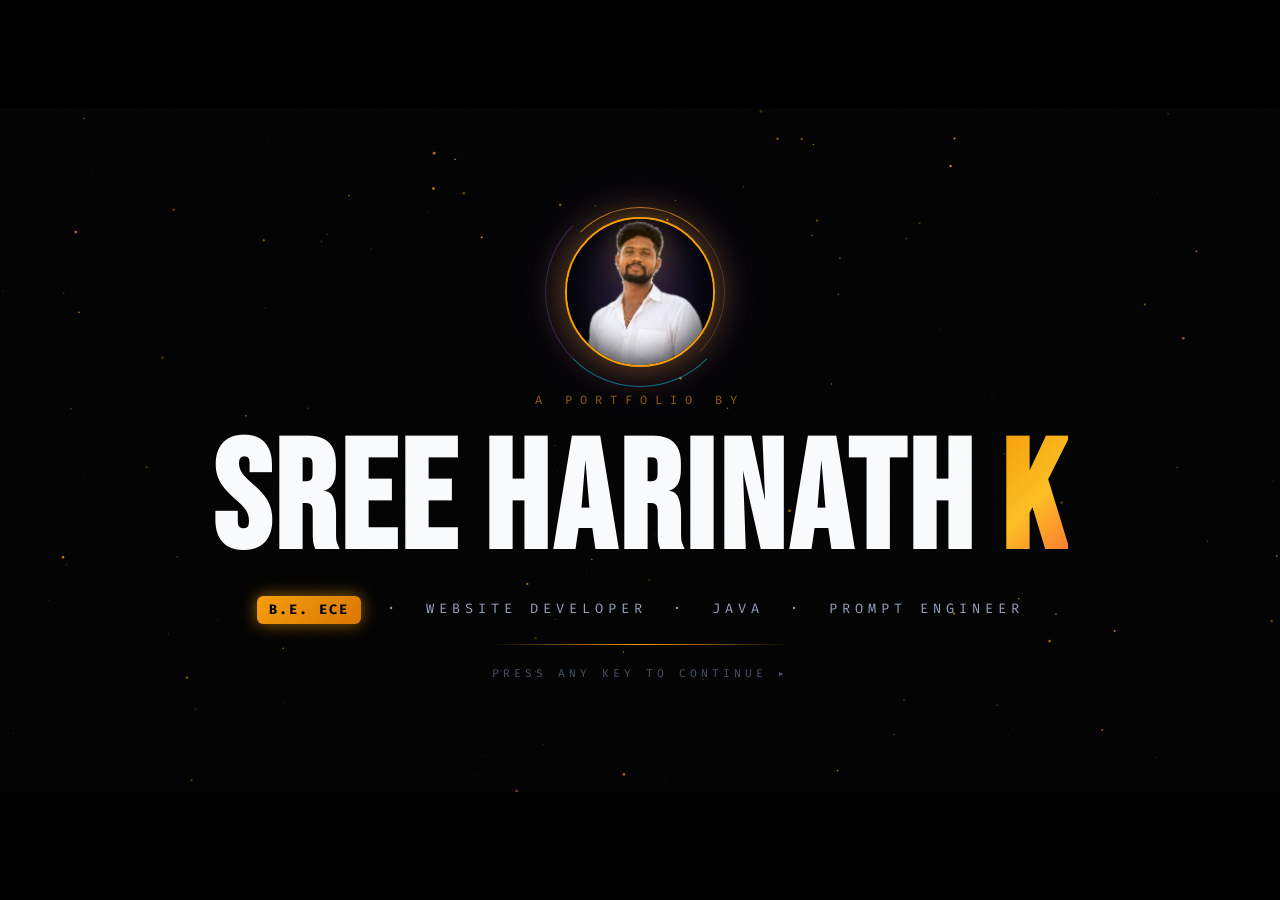
==== commit 9723a39d: "Update About section headline and bio with professional profile statement" ====
--- a/portfolio/index.html
+++ b/portfolio/index.html
@@ -289,15 +289,11 @@
 
           <div class="ac-right cin-right">
             <h2 class="about-headline">
-              Building <span class="highlight-gold">Digital</span><br />
-              Experiences That <span class="highlight-cyan">Matter</span>
+              Building Tomorrow's <span class="highlight-gold">Solutions</span><br />
+              with <span class="highlight-cyan">Today's Technology</span>
             </h2>
-            <p class="about-para">I'm <strong>Sree Harinath K</strong> — a dedicated Website Developer who lives at the
-              intersection of elegant code and real-world impact. With strong expertise in Java and MERN Stack, I build
-              full-stack systems that solve genuine problems.</p>
-            <p class="about-para">From winning national-level technical competitions to deploying IoT systems with
-              Raspberry Pi and Arduino — I combine deep technical knowledge with a drive to ship products people
-              actually use.</p>
+            <p class="about-para">A versatile technology professional with a passion for innovation, problem-solving, and continuous growth. I bring a combination of software development, database testing, automation, and mobile application development skills, supported by hands-on technical experience.</p>
+            <p class="about-para">I approach every challenge with curiosity, adaptability, and a commitment to quality. Beyond technical expertise, I value teamwork, knowledge sharing, and the ability to learn quickly. My ambition is to contribute to forward-thinking teams and build solutions that create measurable impact.</p>
 
             <div class="highlight-pills">
               <span class="hpill"><i class="fab fa-java"></i> Java</span>
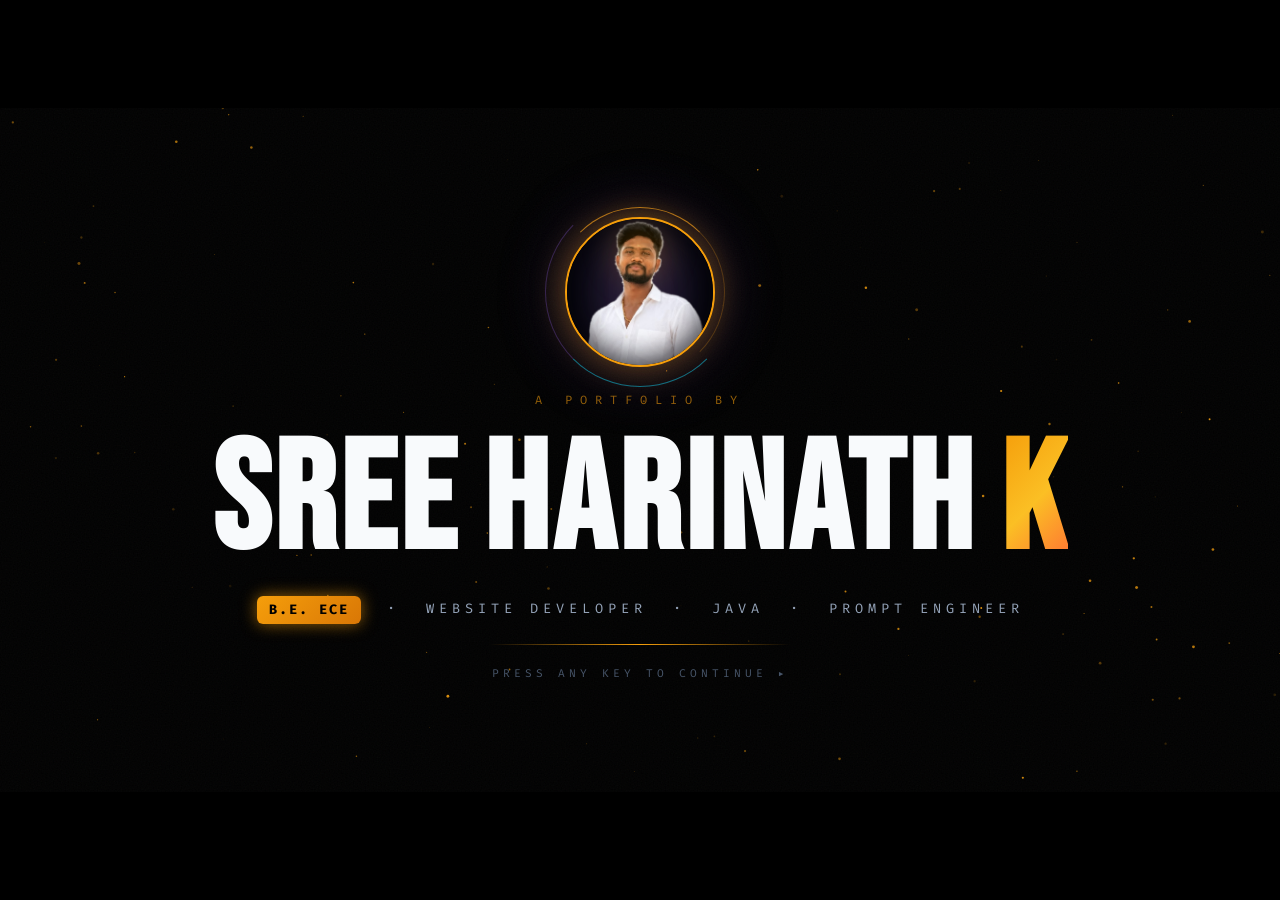
==== commit c215047c: "Mobile-first 1-column project vault with cache-busting v4.0" ====
--- a/portfolio/index.html
+++ b/portfolio/index.html
@@ -3,13 +3,87 @@
 
 <head>
   <meta charset="UTF-8" />
-  <meta name="viewport" content="width=device-width,initial-scale=1.0" />
+  <meta name="viewport" content="width=device-width,initial-scale=1.0,maximum-scale=5.0" />
   <title>Sree Harinath K — Portfolio</title>
-  <link rel="stylesheet" href="style.css" />
+  <link rel="stylesheet" href="style.css?v=4.0" />
   <link
     href="https://fonts.googleapis.com/css2?family=Poppins:wght@300;400;500;600;700;800;900&family=Playfair+Display:ital,wght@0,700;0,900;1,700&family=Fira+Code:wght@400;500&family=Bebas+Neue&display=swap"
     rel="stylesheet" />
   <link rel="stylesheet" href="https://cdnjs.cloudflare.com/ajax/libs/font-awesome/6.5.0/css/all.min.css" />
+  <style>
+    /* Critical Mobile Vault Fit Guarantee */
+    @media (max-width: 900px) {
+      .vault-modal { padding: 12px 8px !important; }
+      .vault-content-container {
+        width: 100% !important;
+        max-width: 100% !important;
+        max-height: 94vh !important;
+        border-radius: 16px !important;
+      }
+      .vault-header-bar {
+        padding: 10px 14px !important;
+        gap: 8px !important;
+        display: flex !important;
+        align-items: center !important;
+        justify-content: space-between !important;
+      }
+      .vh-badge {
+        font-size: 0.60rem !important;
+        letter-spacing: 1px !important;
+        padding: 4px 10px !important;
+        white-space: nowrap !important;
+        overflow: hidden !important;
+        text-overflow: ellipsis !important;
+        max-width: 58% !important;
+      }
+      .vault-close-btn {
+        padding: 6px 14px !important;
+        font-size: 0.70rem !important;
+        gap: 6px !important;
+        flex-shrink: 0 !important;
+      }
+      .vault-scrollable-content {
+        padding: 16px 12px !important;
+        max-height: calc(94vh - 54px) !important;
+        overflow-y: auto !important;
+        -webkit-overflow-scrolling: touch !important;
+      }
+      .vault-body-grid {
+        display: flex !important;
+        flex-direction: column !important;
+        gap: 16px !important;
+        width: 100% !important;
+      }
+      .vb-col {
+        width: 100% !important;
+        display: flex !important;
+        flex-direction: column !important;
+        gap: 16px !important;
+      }
+      .vault-card {
+        padding: 16px 14px !important;
+        border-radius: 14px !important;
+        width: 100% !important;
+      }
+      .vc-card-title {
+        font-size: 0.78rem !important;
+        letter-spacing: 1.5px !important;
+        margin-bottom: 12px !important;
+      }
+      .vc-checklist li {
+        font-size: 0.82rem !important;
+        line-height: 1.6 !important;
+        gap: 8px !important;
+      }
+      .vimpact-row {
+        grid-template-columns: 1fr 1fr !important;
+        gap: 8px !important;
+      }
+      .workflow-timeline::before { left: 15px !important; }
+      .wf-step { padding: 10px 12px !important; gap: 12px !important; }
+      .wf-node { width: 30px !important; height: 30px !important; font-size: 0.85rem !important; }
+    }
+  </style>
 </head>
 
 <body>
@@ -927,7 +1001,7 @@
 
   </div><!-- /mainSite -->
 
-  <script src="script.js"></script>
+  <script src="script.js?v=4.0"></script>
 </body>
 
 </html>
--- a/portfolio/style.css
+++ b/portfolio/style.css
@@ -1537,11 +1537,26 @@
   font-size:0.95rem;color:var(--t2);line-height:1.6;
 }
 
-/* Vault Body Grid (2 Columns) */
+/* Vault Body Grid (Mobile-First: 1 Column default, 2 Columns on Desktop) */
 .vault-body-grid{
-  display:grid;grid-template-columns:1fr 1.1fr;gap:28px;
-}
-.vb-col{display:flex;flex-direction:column;gap:24px;}
+  display:flex;
+  flex-direction:column;
+  gap:20px;
+  width:100%;
+}
+.vb-col{
+  display:flex;
+  flex-direction:column;
+  gap:20px;
+  width:100%;
+}
+@media(min-width:901px){
+  .vault-body-grid{
+    display:grid;
+    grid-template-columns:1fr 1.1fr;
+    gap:28px;
+  }
+}
 
 /* Cards inside modal */
 .vault-card{
@@ -1663,52 +1678,318 @@
   padding-top:16px;border-top:1px solid var(--border);
 }
 
-/* Responsive Vault */
-@media(max-width:900px){
-  .vault-body-grid{grid-template-columns:1fr;}
-  .vault-scrollable-content{padding:20px;}
-  .vd-panel{padding:30px 20px;}
-}
-@media(max-width:600px){
-  .vault-title-section{flex-direction:column;align-items:flex-start;gap:12px;}
-  .vts-icon{width:60px;height:60px;font-size:2.5rem;}
-  .vault-lock-core{width:90px;height:90px;}
-  .vlc-dial{width:45px;height:45px;font-size:1.2rem;}
-  .workflow-timeline::before{left:16px;}
-  .wf-node{width:32px;height:32px;font-size:0.9rem;}
-}
-
-/* =============================================
-   RESPONSIVE
-   ============================================= */
+/* =============================================
+   TOUCH & MOBILE CURSOR FIX
+   ============================================= */
+@media (hover: none) and (pointer: coarse), (max-width: 900px) {
+  body, a, button, .btn-cin, .hlink, .pcg-link, .nav-cta, .nav-link, .hamburger {
+    cursor: auto !important;
+  }
+  .cur-dot, .cur-ring, .cur-trail-wrap {
+    display: none !important;
+    opacity: 0 !important;
+    visibility: hidden !important;
+  }
+  .vault-modal, .vault-modal * {
+    cursor: auto !important;
+  }
+}
+
+/* =============================================
+   RESPONSIVE DESIGN (TABLET & MOBILE)
+   ============================================= */
+
+/* --- TABLETS & SMALL LAPTOPS (<= 1024px) --- */
 @media(max-width:1024px){
-  .hero-wrap{grid-template-columns:1fr;gap:48px;min-height:auto;text-align:center;padding-top:var(--nav-h);}
-  .hero-left{display:flex;flex-direction:column;align-items:center;}
-  .hero-bio{text-align:center;}
-  .about-cinema{grid-template-columns:1fr;}
-  .skills-cinema{grid-template-columns:1fr;}
-  .ach-bottom-row{grid-template-columns:1fr;}
-  .contact-cinema{grid-template-columns:1fr;}
+  :root{--nav-h:64px;}
   .scene-nav{display:none;}
-}
+  .container{padding:0 24px;}
+  .scene{padding:90px 0 70px;min-height:auto;}
+  
+  .hero-wrap{
+    grid-template-columns:1fr;
+    gap:40px;
+    min-height:auto;
+    text-align:center;
+    padding:calc(var(--nav-h) + 20px) 24px 60px;
+  }
+  .hero-left{
+    display:flex;
+    flex-direction:column;
+    align-items:center;
+  }
+  .hero-bio{text-align:center;max-width:540px;margin:0 auto 28px;}
+  .hero-btns{justify-content:center;}
+  .hero-tech-strip{max-width:540px;width:100%;margin:0 auto 24px;}
+  .hero-links{justify-content:center;}
+  .gold-line{justify-content:center;}
+
+  .about-cinema{grid-template-columns:1fr;gap:40px;}
+  .skills-cinema{grid-template-columns:1fr;gap:40px;}
+  .ach-bottom-row{grid-template-columns:1fr;gap:24px;}
+  .contact-cinema{grid-template-columns:1fr;gap:40px;}
+  .vault-body-grid{grid-template-columns:1fr;gap:24px;}
+}
+
+/* --- MOBILE DEVICES (<= 768px) --- */
 @media(max-width:768px){
   :root{--nav-h:60px;}
+  html, body, .main-site{
+    overflow-x:hidden !important;
+    width:100%;
+    max-width:100vw;
+  }
+  .container{padding:0 16px;}
+  .scene{padding:70px 0 50px;}
+
+  /* Navbar */
+  .nav-inner{padding:0 20px;}
   .nav-links,.nav-cta{display:none;}
   .hamburger{display:flex;}
   .nav-links.open{
     display:flex;flex-direction:column;
     position:fixed;top:var(--nav-h);left:0;right:0;
-    background:rgba(4,4,10,0.98);backdrop-filter:blur(24px);
-    padding:24px;gap:8px;border-bottom:1px solid var(--border);
-  }
-  .proj-cinema-grid{grid-template-columns:1fr;}
-  .ach-awards{grid-template-columns:1fr 1fr;}
-  .form-cinema{padding:24px;}
-  .fc-row{grid-template-columns:1fr;}
-  .hero-stats{gap:24px;padding:16px 24px;}
-  .avatar-cinema{width:240px;height:240px;}
-}
-@media(max-width:480px){
-  .ach-awards{grid-template-columns:1fr;}
-  .ht-word{font-size:3rem;}
-}
+    background:rgba(4,4,10,0.98);
+    backdrop-filter:blur(24px);
+    padding:24px;gap:12px;
+    border-bottom:1px solid var(--border);
+    z-index:9000;
+  }
+  .nav-link{padding:10px 16px;font-size:0.95rem;width:100%;text-align:center;}
+
+  /* Intro Sequence on Mobile */
+  .letterbox{height:6vh;}
+  .intro-content{padding:0 16px;max-width:100%;}
+  .intro-photo-container{width:110px;height:110px;margin:0 auto 16px;}
+  .intro-label{font-size:0.65rem;letter-spacing:4px;margin-bottom:12px;}
+  .intro-name{
+    font-size:clamp(2.4rem, 11vw, 4.2rem);
+    gap:0 10px;
+    margin-bottom:14px;
+    line-height:1;
+  }
+  .intro-role{
+    font-size:0.65rem;
+    letter-spacing:2px;
+    line-height:1.6;
+    padding:0 8px;
+  }
+  .intro-degree-badge{padding:2px 8px;font-size:0.65rem;letter-spacing:1px;}
+  .intro-line{margin:14px auto;}
+  .intro-corner{font-size:0.55rem;letter-spacing:1px;}
+  .intro-corner.tl,.intro-corner.bl{left:16px;}
+  .intro-corner.tr,.intro-corner.br{right:16px;}
+
+  /* Hero Section Mobile */
+  .hero-wrap{padding:calc(var(--nav-h) + 16px) 16px 40px;gap:32px;}
+  .ht-word{font-size:clamp(3rem, 12vw, 4.8rem);line-height:1;}
+  .ht-degree{font-size:0.75rem;padding:3px 10px;}
+  .hero-role{font-size:0.95rem;min-height:1.6em;margin-bottom:16px;}
+  .hero-bio{font-size:0.9rem;line-height:1.7;margin-bottom:24px;}
+  .hero-btns{gap:12px;width:100%;}
+  .btn-cin{padding:12px 24px;font-size:0.85rem;}
+  .hero-btns .btn-cin{flex:1;justify-content:center;min-width:140px;}
+
+  /* Avatar & Orbits (Zero Overflow) */
+  .hero-float-chip{display:none !important;}
+  .avatar-cinema{
+    width:210px !important;
+    height:210px !important;
+    margin:0 auto;
+  }
+  .ac-core{
+    width:140px !important;
+    height:140px !important;
+  }
+  .ac-ring.r1{inset:0;}
+  .ac-ring.r2{inset:-14px;}
+  .ac-ring.r3{inset:-28px;}
+  .orbit-pill{
+    padding:3px 10px !important;
+    font-size:0.65rem !important;
+    gap:4px !important;
+  }
+  .orbit-pill i{font-size:0.75rem !important;}
+
+  .hero-stats{
+    gap:16px;
+    padding:12px 18px;
+    width:100%;
+    max-width:380px;
+    justify-content:space-around;
+  }
+  .hstat-n{font-size:1.8rem;}
+  .hstat-l{font-size:0.68rem;}
+
+  .hero-tech-strip{
+    grid-template-columns:1fr;
+    text-align:left;
+    padding:10px 14px;
+    gap:10px;
+  }
+
+  /* About Scene */
+  .about-headline{font-size:clamp(1.6rem, 5vw, 2.2rem);line-height:1.25;}
+  .about-para{font-size:0.88rem;line-height:1.75;}
+  .profile-card-cin{padding:24px 16px;}
+  .pcc-avatar-wrap{width:110px;height:110px;}
+  .highlight-pills{gap:6px;}
+  .hpill{padding:6px 12px;font-size:0.72rem;}
+
+  /* Skills Hex Grid */
+  .hex-grid{grid-template-columns:repeat(2,1fr);gap:10px;}
+  .hex-cell{padding:14px 10px;}
+  .hex-cell i{font-size:1.2rem;}
+  .hex-cell span{font-size:0.72rem;}
+  .soft-cin-pill{padding:8px 14px;font-size:0.75rem;}
+
+  /* Projects Grid */
+  .proj-cinema-grid{grid-template-columns:1fr;gap:20px;}
+  .pcg-card{padding:24px 18px;}
+  .pcg-emoji{font-size:2rem;}
+  .pcg-card h3{font-size:1.05rem;}
+  .pcg-card p{font-size:0.82rem;}
+  .pcg-3d-deck{
+    padding:10px 14px;
+    gap:8px;
+  }
+  .p3d-cube-icon{width:32px;height:32px;font-size:0.95rem;}
+  .p3d-sub{font-size:0.58rem;letter-spacing:1px;}
+  .p3d-main{font-size:0.75rem;letter-spacing:0.5px;}
+  .p3d-trigger{padding:6px 12px;font-size:0.68rem;}
+
+  /* Achievements */
+  .ach-awards{grid-template-columns:1fr;gap:16px;}
+  .award-cin{padding:20px 18px;}
+
+  /* Contact Form */
+  .form-cinema{padding:20px 16px;}
+  .fc-row{grid-template-columns:1fr;gap:12px;}
+  .contact-links{gap:10px;}
+  .cl-item{padding:12px 14px;}
+  .cli-icon{width:40px;height:40px;font-size:1rem;}
+  .cli-text span{font-size:0.65rem;}
+  .cli-text strong{font-size:0.85rem;}
+
+  /* Footer */
+  .footer-cin .fc-inner{
+    flex-direction:column;
+    text-align:center;
+    gap:12px;
+    padding:28px 16px;
+  }
+  
+  /* Project Vault Gate Modal on Mobile (100% Fit & 1-Column) */
+  .vault-content-container{
+    width:95% !important;
+    max-height:92vh !important;
+    border-radius:16px !important;
+  }
+  .vault-header-bar{
+    padding:10px 14px !important;
+    gap:8px !important;
+    display:flex !important;
+    align-items:center !important;
+    justify-content:space-between !important;
+  }
+  .vh-badge{
+    font-size:0.62rem !important;
+    letter-spacing:1px !important;
+    padding:4px 10px !important;
+    white-space:nowrap !important;
+    overflow:hidden !important;
+    text-overflow:ellipsis !important;
+    max-width:55% !important;
+  }
+  .vault-close-btn{
+    padding:6px 12px !important;
+    font-size:0.7rem !important;
+    gap:6px !important;
+    flex-shrink:0 !important;
+  }
+  .vault-scrollable-content{
+    padding:16px 14px !important;
+    max-height:calc(92vh - 56px) !important;
+    overflow-y:auto !important;
+    -webkit-overflow-scrolling:touch !important;
+  }
+  .vault-title-section{
+    flex-direction:row !important;
+    align-items:center !important;
+    gap:12px !important;
+    margin-bottom:16px !important;
+    padding-bottom:14px !important;
+  }
+  .vts-icon{
+    width:48px !important;
+    height:48px !important;
+    font-size:1.8rem !important;
+    border-radius:12px !important;
+    flex-shrink:0 !important;
+  }
+  .vts-title{
+    font-size:1.3rem !important;
+    line-height:1.2 !important;
+    margin-bottom:2px !important;
+  }
+  .vts-tagline{
+    font-size:0.78rem !important;
+    line-height:1.4 !important;
+  }
+  .vault-body-grid{
+    display:flex !important;
+    flex-direction:column !important;
+    gap:18px !important;
+    width:100% !important;
+  }
+  .vb-col{
+    width:100% !important;
+    display:flex !important;
+    flex-direction:column !important;
+    gap:18px !important;
+  }
+  .vault-card{
+    padding:16px 14px !important;
+    border-radius:14px !important;
+    width:100% !important;
+  }
+  .vc-card-title{
+    font-size:0.75rem !important;
+    letter-spacing:1.5px !important;
+    margin-bottom:12px !important;
+    gap:8px !important;
+  }
+  .vc-card-title i{font-size:0.85rem !important;}
+  .vc-subtitle{font-size:0.75rem !important;margin-bottom:14px !important;}
+  .vc-checklist{gap:10px !important;}
+  .vc-checklist li{
+    font-size:0.78rem !important;
+    line-height:1.6 !important;
+    gap:10px !important;
+  }
+  .vc-checklist li i{font-size:0.8rem !important;margin-top:3px !important;}
+  .vtech-pills{gap:6px !important;}
+  .vtech-pill{padding:4px 10px !important;font-size:0.7rem !important;}
+  .vimpact-row{grid-template-columns:1fr 1fr !important;gap:8px !important;}
+  .vib-num{font-size:1.3rem !important;}
+  .vib-desc{font-size:0.68rem !important;}
+  .workflow-timeline{margin-bottom:18px !important;gap:12px !important;}
+  .workflow-timeline::before{left:15px !important;top:15px !important;bottom:15px !important;}
+  .wf-step{padding:10px 12px !important;gap:12px !important;border-radius:10px !important;}
+  .wf-node{width:30px !important;height:30px !important;font-size:0.85rem !important;}
+  .wf-title{font-size:0.82rem !important;}
+  .wf-desc{font-size:0.75rem !important;line-height:1.5 !important;}
+  .vault-actions-bar{flex-direction:column !important;gap:8px !important;padding-top:12px !important;}
+  .vault-actions-bar .btn-cin{width:100% !important;justify-content:center !important;padding:10px 20px !important;}
+}
+
+/* --- SMALL PHONES (<= 400px) --- */
+@media(max-width:400px){
+  .hero-wrap{padding:calc(var(--nav-h) + 10px) 12px 30px;}
+  .ht-word{font-size:2.6rem;}
+  .hero-btns{flex-direction:column;}
+  .hero-btns .btn-cin{width:100%;}
+  .p3d-left{gap:8px;}
+  .p3d-cube-icon{display:none;}
+  .vimpact-row{grid-template-columns:1fr;}
+}
